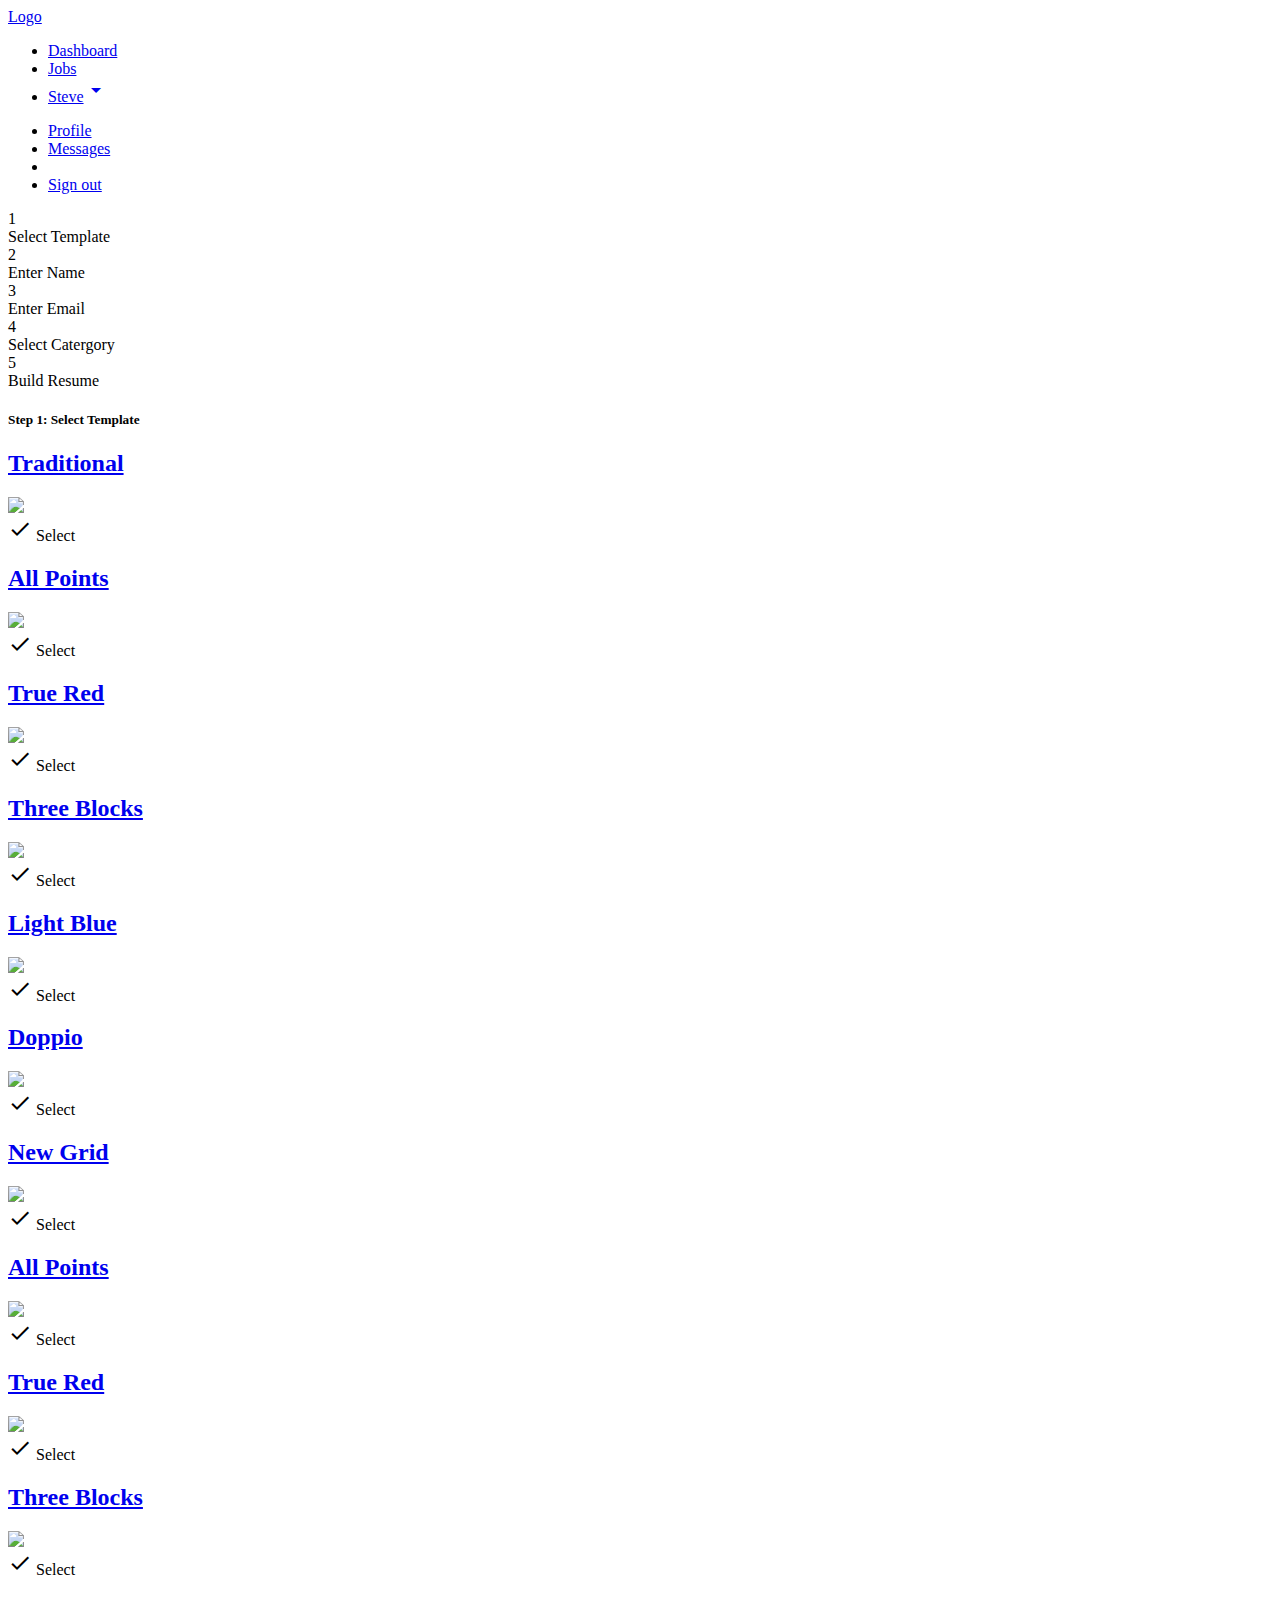
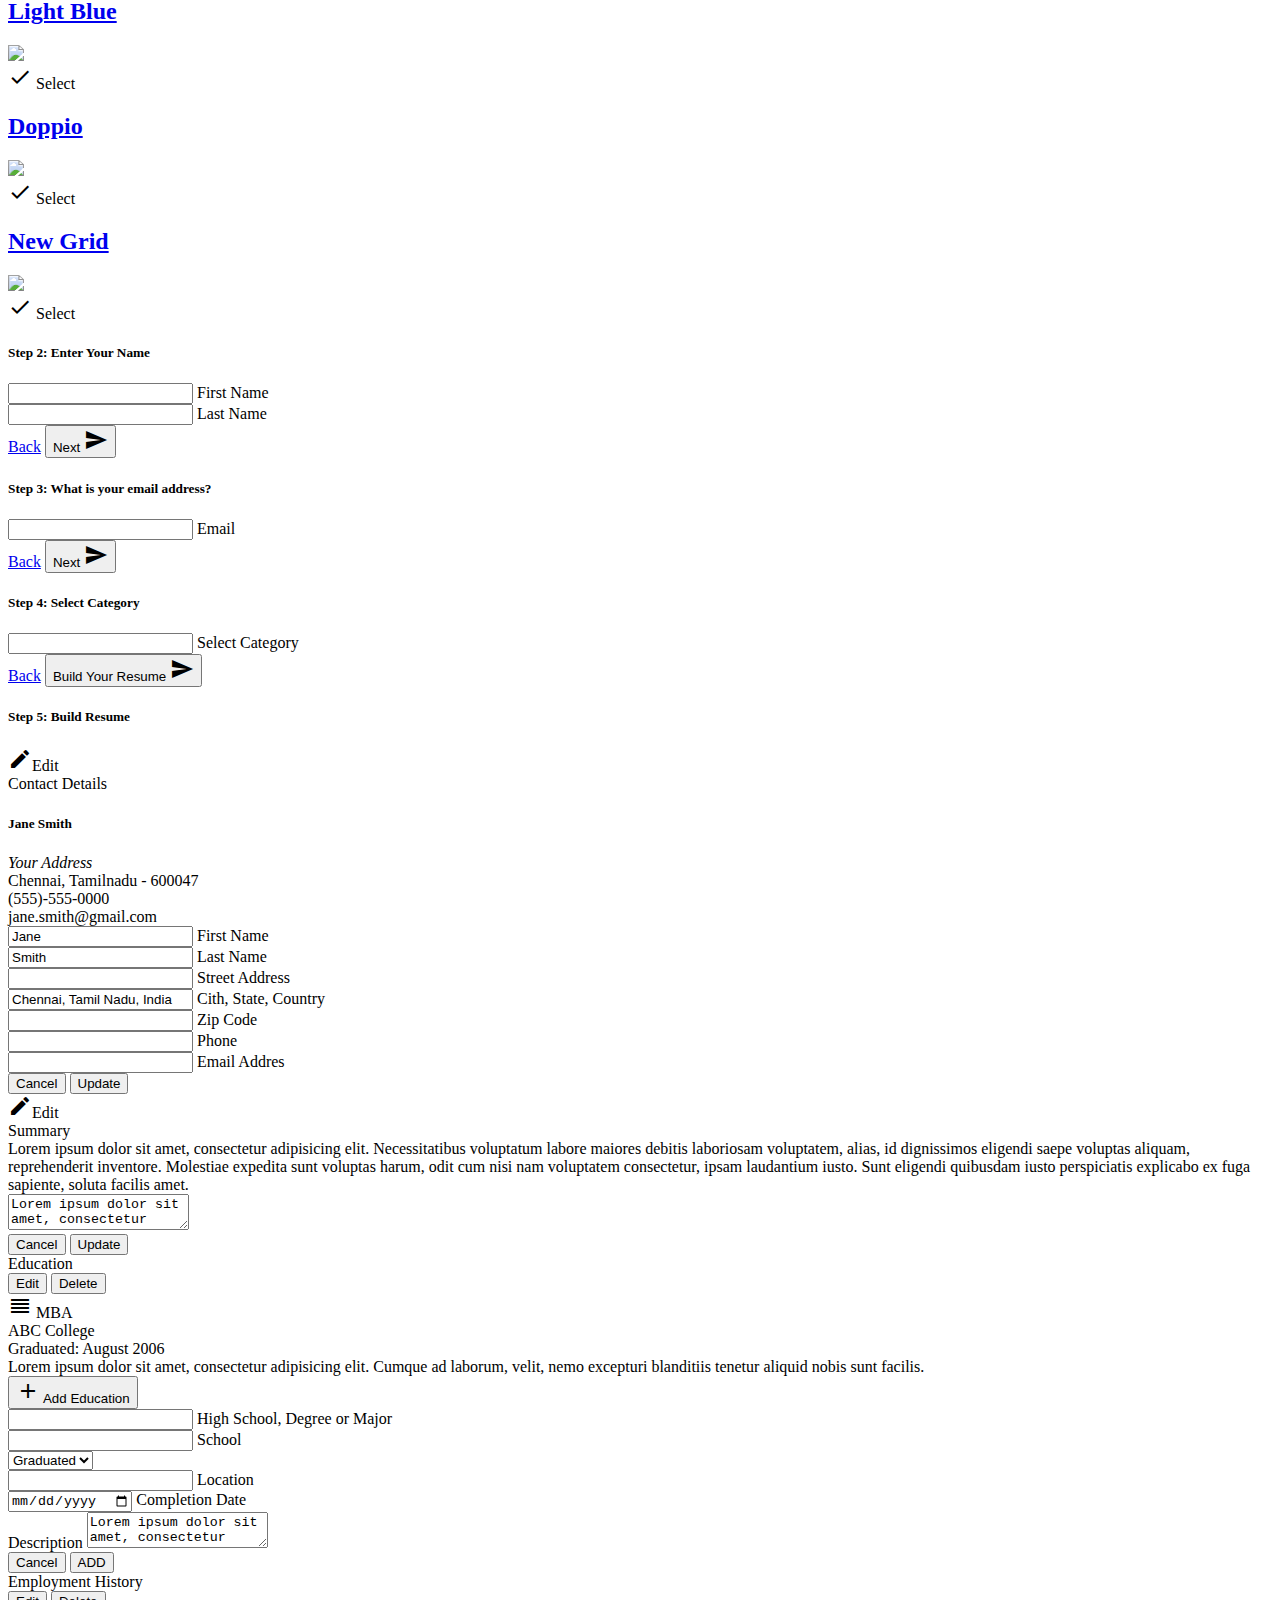
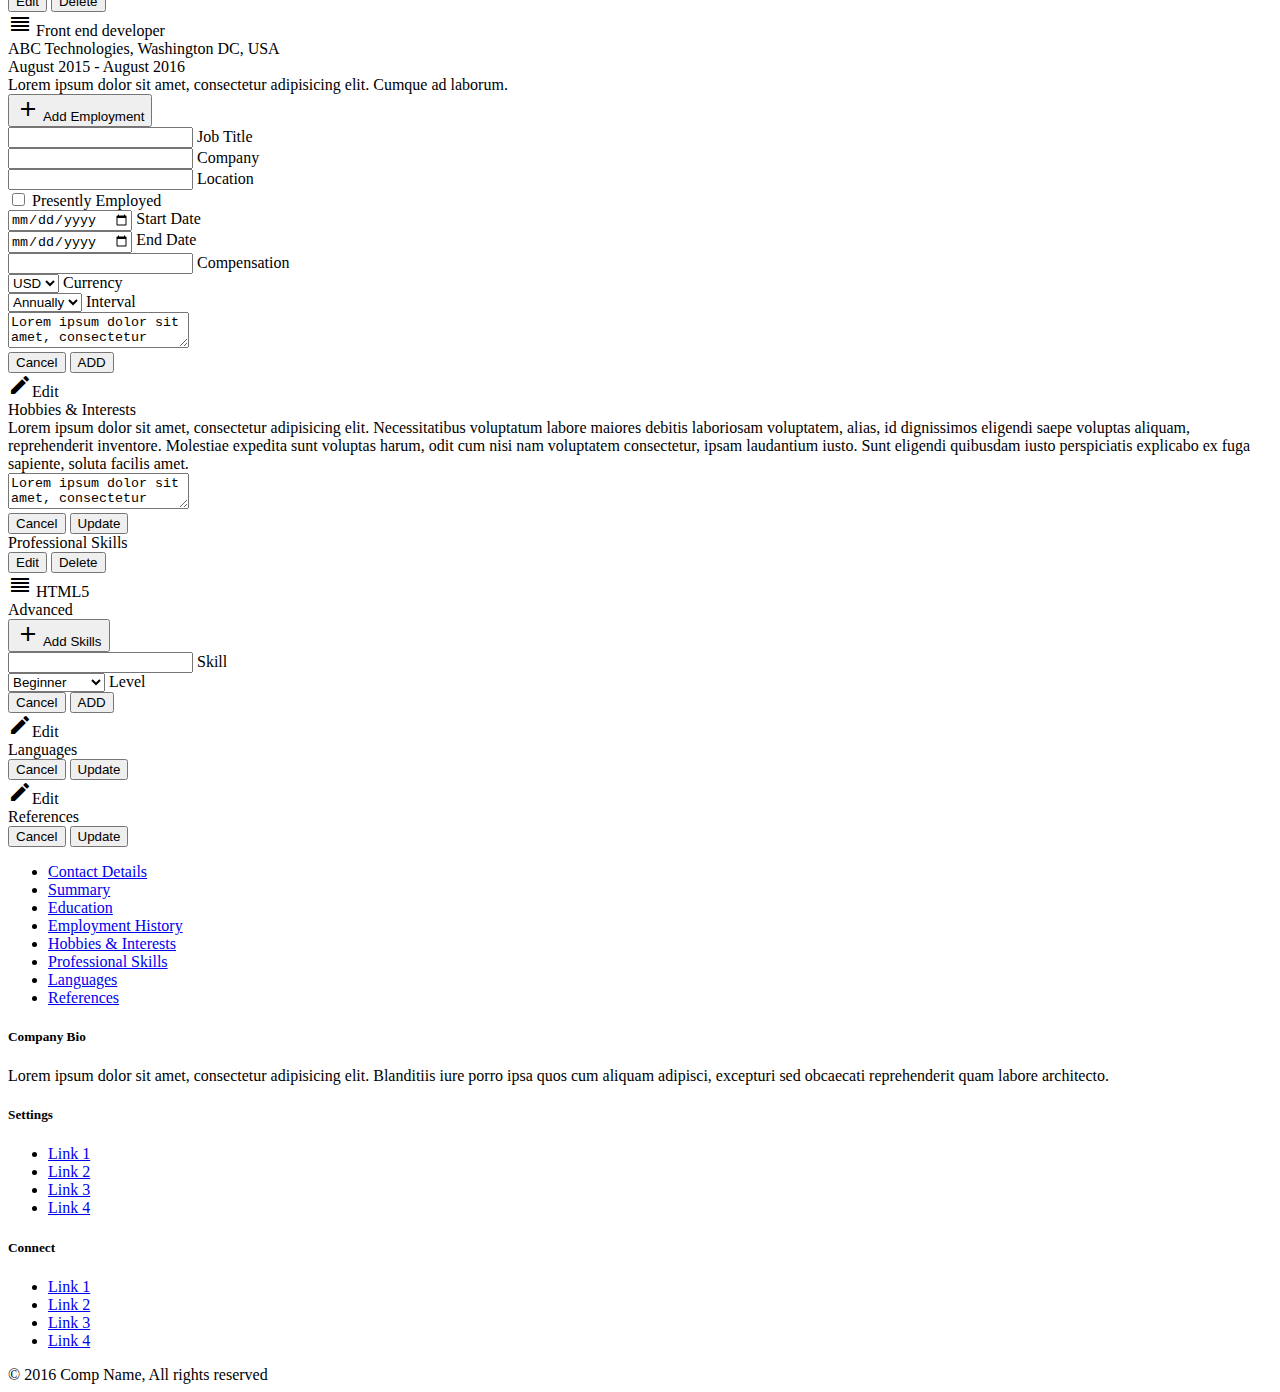
==== builder.html @ c27c481c "Add files via upload" ====
<!DOCTYPE html>
<html lang="en">
<head>
  <meta http-equiv="Content-Type" content="text/html; charset=UTF-8"/>
  <meta name="viewport" content="width=device-width, initial-scale=1, maximum-scale=1.0"/>
  <title>Resume Builder</title>

  <!-- CSS  -->
  <link href="https://fonts.googleapis.com/icon?family=Material+Icons" rel="stylesheet">
  <link href="css/materialize.css" type="text/css" rel="stylesheet" />
  <link href="css/style.css" type="text/css" rel="stylesheet" />
  <link href="css/steps.css" type="text/css" rel="stylesheet" />
  <link href="css/responsive.css" type="text/css" rel="stylesheet" />
</head>
<body>
  <div class="navbar-fixed">
    <nav class="white" role="navigation">
        <div class="nav-wrapper container">
          <a id="logo-container" href="index.html" class="brand-logo">Logo</a>
          <ul class="right hide-on-med-and-down">
            <li><a href="#">Dashboard</a></li>
            <li><a href="#">Jobs</a></li>
            <li><a class="dropdown-button" href="#!" data-activates="user_menu">Steve<i class="material-icons right">arrow_drop_down</i></a></li>
          </ul>
          <ul id="user_menu" class="dropdown-content">
            <li><a href="#!">Profile</a></li>
            <li><a href="#!">Messages</a></li>
            <li class="divider"></li>
            <li><a href="#!">Sign out</a></li>
          </ul>
          <!-- <a href="#" data-activates="nav-mobile" class="button-collapse"><i class="material-icons">menu</i></a> -->
        </div>
    </nav>
  </div>

  <div class="container">
    <div class="section">
  
      <div class="mdl-card mdl-shadow--2dp">

        <div class="mdl-card__supporting-text" id="stepper">

          <div class="mdl-stepper-horizontal-alternative">
            <div class="mdl-stepper-step active-step step-1" >
              <div class="mdl-stepper-circle"><span>1</span></div>
              <div class="mdl-stepper-title">Select Template</div>
              <!-- <div class="mdl-stepper-optional">Optional</div> -->
              <div class="mdl-stepper-bar-left"></div>
              <div class="mdl-stepper-bar-right"></div>
            </div>
            <div class="mdl-stepper-step  step-2">
              <div class="mdl-stepper-circle"><span>2</span></div>
              <div class="mdl-stepper-title">Enter Name</div>
              <div class="mdl-stepper-bar-left"></div>
              <div class="mdl-stepper-bar-right"></div>
            </div>
            <div class="mdl-stepper-step  step-3">
              <div class="mdl-stepper-circle"><span>3</span></div>
              <div class="mdl-stepper-title">Enter Email</div>
              <div class="mdl-stepper-bar-left"></div>
              <div class="mdl-stepper-bar-right"></div>
            </div>
            <div class="mdl-stepper-step step-4">
              <div class="mdl-stepper-circle"><span>4</span></div>
              <div class="mdl-stepper-title">Select Catergory</div>
              <div class="mdl-stepper-bar-left"></div>
              <div class="mdl-stepper-bar-right"></div>
            </div>
            <div class="mdl-stepper-step step-5">
              <div class="mdl-stepper-circle"><span>5</span></div>
              <div class="mdl-stepper-title">Build Resume</div>
              <div class="mdl-stepper-bar-left"></div>
              <div class="mdl-stepper-bar-right"></div>
            </div>
          </div>

        </div>

      </div>

      <div class="steps-container">

      <!-- Resume templates -->
      <div class="row template-cards step-content active">
        <div>
          <h5 class="center-align">Step 1: Select Template</h5>
        </div>
        <div class="spacing"></div>
        <div class="col m4 s12 l3">
          <div class="mc-card">
            <h2 class="card-content">
              <a href="#"><span class="card-title activator text-darken-4">Traditional</span></a>
            </h2>
            <div class="mc-content">
                <div class="img-container">
                  <a href="#"><img src="templates/1.png" class="responsive-img"> </a>
                </div>
                <div class="select-overlay">
                  <i class="tiny material-icons">done</i> Select
                </div>
            </div>
            
          </div>
        </div>

        <div class="col m4 s12 l3">
          <div class="mc-card">
            <h2 class="card-content">
              <a href="#"><span class="card-title activator text-darken-4">All Points</span></a>
            </h2>
            <div class="mc-content">
                <div class="img-container">
                  <a href="#"><img src="templates/19.png" class="responsive-img"> </a>
                </div>
                <div class="select-overlay">
                  <i class="tiny material-icons">done</i> Select
                </div>
            </div>
            
          </div>
        </div>

        <div class="col m4 s12 l3">
          <div class="mc-card">
            <h2 class="card-content">
              <a href="#"><span class="card-title activator text-darken-4">True Red</span></a>
            </h2>
            <div class="mc-content">
                <div class="img-container">
                  <a href="#"><img src="templates/11.png" class="responsive-img"> </a>
                </div>
                <div class="select-overlay">
                  <i class="tiny material-icons">done</i> Select
                </div>
            </div>
            
          </div>
        </div>

        <div class="col m4 s12 l3">
          <div class="mc-card">
            <h2 class="card-content">
              <a href="#"><span class="card-title activator text-darken-4">Three Blocks</span></a>
            </h2>
            <div class="mc-content">
                <div class="img-container">
                  <a href="#"><img src="templates/13.png" class="responsive-img"> </a>
                </div>
                <div class="select-overlay">
                  <i class="tiny material-icons">done</i> Select
                </div>
            </div>
            
          </div>
        </div>

        <div class="col m4 s12 l3">
          <div class="mc-card">
            <h2 class="card-content">
              <a href="#"><span class="card-title activator text-darken-4">Light Blue</span></a>
            </h2>
            <div class="mc-content">
                <div class="img-container">
                  <a href="#"><img src="templates/15.png" class="responsive-img"> </a>
                </div>
                <div class="select-overlay">
                  <i class="tiny material-icons">done</i> Select
                </div>
            </div>
            
          </div>
        </div>

        <div class="col m4 s12 l3">
          <div class="mc-card">
            <h2 class="card-content">
              <a href="#"><span class="card-title activator text-darken-4">Doppio</span></a>
            </h2>
            <div class="mc-content">
                <div class="img-container">
                  <a href="#"><img src="templates/22.png" class="responsive-img"> </a>
                </div>
                <div class="select-overlay">
                  <i class="tiny material-icons">done</i> Select
                </div>
            </div>
            
          </div>
        </div>

        <div class="col m4 s12 l3">
          <div class="mc-card">
            <h2 class="card-content">
              <a href="#"><span class="card-title activator text-darken-4">New Grid</span></a>
            </h2>
            <div class="mc-content">
                <div class="img-container">
                  <a href="#"><img src="templates/25.png" class="responsive-img"> </a>
                </div>
                <div class="select-overlay">
                  <i class="tiny material-icons">done</i> Select
                </div>
            </div>
            
          </div>
        </div>

        <div class="col m4 s12 l3">
          <div class="mc-card">
            <h2 class="card-content">
              <a href="#"><span class="card-title activator text-darken-4">All Points</span></a>
            </h2>
            <div class="mc-content">
                <div class="img-container">
                  <a href="#"><img src="templates/19.png" class="responsive-img"> </a>
                </div>
                <div class="select-overlay">
                  <i class="tiny material-icons">done</i> Select
                </div>
            </div>
            
          </div>
        </div>

        <div class="col m4 s12 l3">
          <div class="mc-card">
            <h2 class="card-content">
              <a href="#"><span class="card-title activator text-darken-4">True Red</span></a>
            </h2>
            <div class="mc-content">
                <div class="img-container">
                  <a href="#"><img src="templates/11.png" class="responsive-img"> </a>
                </div>
                <div class="select-overlay">
                  <i class="tiny material-icons">done</i> Select
                </div>
            </div>
            
          </div>
        </div>

        <div class="col m4 s12 l3">
          <div class="mc-card">
            <h2 class="card-content">
              <a href="#"><span class="card-title activator text-darken-4">Three Blocks</span></a>
            </h2>
            <div class="mc-content">
                <div class="img-container">
                  <a href="#"><img src="templates/13.png" class="responsive-img"> </a>
                </div>
                <div class="select-overlay">
                  <i class="tiny material-icons">done</i> Select
                </div>
            </div>
            
          </div>
        </div>

        <div class="col m4 s12 l3">
          <div class="mc-card">
            <h2 class="card-content">
              <a href="#"><span class="card-title activator text-darken-4">Light Blue</span></a>
            </h2>
            <div class="mc-content">
                <div class="img-container">
                  <a href="#"><img src="templates/15.png" class="responsive-img"> </a>
                </div>
                <div class="select-overlay">
                  <i class="tiny material-icons">done</i> Select
                </div>
            </div>
            
          </div>
        </div>

        <div class="col m4 s12 l3">
          <div class="mc-card">
            <h2 class="card-content">
              <a href="#"><span class="card-title activator text-darken-4">Doppio</span></a>
            </h2>
            <div class="mc-content">
                <div class="img-container">
                  <a href="#"><img src="templates/22.png" class="responsive-img"> </a>
                </div>
                <div class="select-overlay">
                  <i class="tiny material-icons">done</i> Select
                </div>
            </div>
            
          </div>
        </div>

        <div class="col m4 s12 l3">
          <div class="mc-card">
            <h2 class="card-content">
              <a href="#"><span class="card-title activator text-darken-4">New Grid</span></a>
            </h2>
            <div class="mc-content">
                <div class="img-container">
                  <a href="#"><img src="templates/25.png" class="responsive-img"> </a>
                </div>
                <div class="select-overlay">
                  <i class="tiny material-icons">done</i> Select
                </div>
            </div>
            
          </div>
        </div>
        
      </div>
      <!-- Resume templates ends-->


      <!-- Step 2 -->
      <div class="step-content enter-name">
        <div>
          <h5 class="center-align">Step 2: Enter Your Name</h5>
        </div>

        <div class="form-container-sm">
          <div class="row">
            <div class="input-field col s6">
              <input id="first_name" type="text" class="validate">
              <label for="first_name">First Name</label>
            </div>
            <div class="input-field col s6">
              <input id="last_name" type="text" class="validate">
              <label for="last_name">Last Name</label>
            </div>
          </div>
          <div class="row form-buttons">
            <a class="btn-flat " href="#">Back</a>
            <button class="btn waves-effect waves-light" type="submit" name="action" onclick="gotoStep(3)">Next
              <i class="material-icons right">send</i>
            </button>

          </div>
        </div>
      </div>
      <!-- Step 2 ends-->

      <!-- Step  step 3 -->
      <div class="step-content enter-email">
        <div>
          <h5 class="center-align">Step 3: What is your email address?</h5>
        </div>

        <div class="form-container-sm">
          <div class="row">
            <div class="input-field col s12">
              <input id="email" type="email" class="validate">
              <label for="email" data-error="wrong" data-success="right">Email</label>
            </div>
          </div>
          <div class="row form-buttons">
            <a class="btn-flat " href="#">Back</a>
            <button class="btn waves-effect waves-light" type="submit" name="action" onclick="gotoStep(4)">Next
              <i class="material-icons right">send</i>
            </button>

          </div>
        </div>

      </div>
      <!-- Step  step 3 ends-->

      <!-- Step 4 -->
      <div class="step-content select-category">
        <div>
          <h5 class="center-align">Step 4: Select Category</h5>
        </div>

        <div class="form-container-sm">
          <div class="row">
            <div class="input-field col s12">
              <input id="category" type="text" class="validate">
              <label for="category" >Select Category</label>
            </div>
          </div>
          <div class="row form-buttons">
            <a class="btn-flat " href="#">Back</a>
            <button class="btn waves-effect waves-light" type="submit" name="action" onclick="gotoStep(5)">Build Your Resume
              <i class="material-icons right">send</i>
            </button>

          </div>
        </div>

      </div>
      <!-- Step 4 ends-->

      <!-- Step 5 -->
      <div class="step-content bulid-resume">
        <div>
          <h5 class="center-align">Step 5: Build Resume</h5>
          <div class="spacing"></div>
          <div class="row">
            <div class="col s12 m9">
              <div class="card build-section scrollspy" id="contact_details">
                <a class="btn-flat edit-btn waves-effect waves-teal"><i class="material-icons left">mode_edit</i>Edit</a>
                <div class="card-content">
                  <span class="card-title">Contact Details</span> 
                  <div class="contact-details viewable">
                    <h5>Jane Smith</h5>
                    <i>Your Address</i> <br>
                    Chennai, Tamilnadu - 600047 <br>
                    (555)-555-0000 <br>
                    jane.smith@gmail.com                    
                  </div>
                  <div class="contact-details editable hide">
                    <div class="row">
                      <div class="input-field col s6">
                        <input value="Jane" id="first_name" type="text">
                        <label for="first_name">First Name</label>
                      </div>
                      <div class="input-field col s6">
                        <input value="Smith" id="last_name" type="text">
                        <label for="last_name">Last Name</label>
                      </div>
                    </div>
                    <div class="row">
                      <div class="input-field col s12">
                        <input value="" id="street_address" type="text">
                        <label for="street_address">Street Address</label>
                      </div>
                    </div>
                    <div class="row">
                      <div class="input-field col s6">
                        <input value="Chennai, Tamil Nadu, India" id="location" type="text">
                        <label for="location">Cith, State, Country</label>
                      </div>
                      <div class="input-field col s6">
                        <input value="" id="zipcode" type="text">
                        <label for="zipcode">Zip Code</label>
                      </div>
                    </div>
                    <div class="row">
                      <div class="input-field col s6">
                        <input value="" id="phone" type="text">
                        <label for="phone">Phone</label>
                      </div>
                      <div class="input-field col s6">
                        <input value="" id="email" type="email">
                        <label for="email">Email Addres</label>
                      </div>
                    </div>
                  </div>
                </div>
                <div class="card-action actions right-align hide">
                  <button class="cancel-btn btn-flat">Cancel</button>
                  <button class="btn waves-effect waves-light">Update</button>
                </div>
              </div>

              <div class="card build-section scrollspy" id="summary">
                <a class="btn-flat edit-btn waves-effect waves-teal"><i class="material-icons left">mode_edit</i>Edit</a>
                <div class="card-content">
                  <span class="card-title">Summary</span> 
                  <div class="viewable">
                    Lorem ipsum dolor sit amet, consectetur adipisicing elit. Necessitatibus voluptatum labore maiores debitis laboriosam voluptatem, alias, id dignissimos eligendi saepe voluptas aliquam, reprehenderit inventore. Molestiae expedita sunt voluptas harum, odit cum nisi nam voluptatem consectetur, ipsam laudantium iusto. Sunt eligendi quibusdam iusto perspiciatis explicabo ex fuga sapiente, soluta facilis amet.                 
                  </div>
                  <div class="editable hide">
                    <textarea id="editor_summary">Lorem ipsum dolor sit amet, consectetur adipisicing elit. Ex cupiditate reprehenderit neque laudantium sint animi dolores omnis sunt nihil magnam voluptatem obcaecati, illum eum ab fugit labore doloremque vel aperiam fugiat nobis, officiis et libero voluptate. Maiores autem, voluptatem, repudiandae, iure earum vero sunt quisquam harum ratione veritatis voluptates rerum.</textarea>
                  </div>
                </div>
                <div class="card-action actions right-align hide">
                  <button class="cancel-btn btn-flat">Cancel</button>
                  <button class="btn waves-effect waves-light">Update</button>
                </div>
              </div>

              <div class="card build-section scrollspy" id="education">
                <div class="card-content">
                  <span class="card-title">Education</span> 
                  <div class="viewable">
                    <div class="content-listing hide" id="education_listing">
                      <div class="s-item">
                        <div class="s-actions">
                          <button class="btn btn-small">Edit</button> 
                          <button class="btn btn-small red darken-3">Delete</button> 
                        </div>
                        <div class="s-title"><i class="material-icons">reorder</i> MBA</div>
                        <div class="s-others">
                          ABC College <br>
                          Graduated: August 2006
                        </div>
                        <div class="s-desc">
                          Lorem ipsum dolor sit amet, consectetur adipisicing elit. Cumque ad laborum, velit, nemo excepturi blanditiis tenetur aliquid nobis sunt facilis.
                        </div>
                      </div>
                    </div>
                    
                    <div class="spacing"></div>
                    <div class="center-align">
                      <button class="btn btn-small blue darken-4" id="btn_add_education" onclick="$('#add_education, #education_actions').removeClass('hide'); $(this).addClass('hide')"><i class="material-icons">add</i> Add Education</button>
                    </div>
                    
                  </div>
                  <div class="editable hide" id="add_education">
                    <div class="row">
                      <div class="input-field col s6">
                        <input value="" id="degree" type="text">
                        <label for="degree">High School, Degree or Major</label>
                      </div>
                      <div class="input-field col s6">
                        <input value="" id="school" type="text">
                        <label for="school">School</label>
                      </div>
                    </div>
                    <div class="row">
                      <div class="input-field col s6">
                        <select>
                          <option value="1" selected>Graduated</option>
                          <option value="2">Option 2</option>
                          <option value="3">Option 3</option>
                        </select>
                      </div>
                      <div class="input-field col s6">
                        <input value="" id="school_location" type="text">
                        <label for="school_location">Location</label>
                      </div>
                    </div>
                    <div class="row">
                      <div class="input-field col s6">
                        <input id="compl_date" type="date" class="datepicker">
                        <label for="compl_date">Completion Date</label>
                      </div>
                    </div>
                    <div class="row">
                      <div class="input-field col s12">
                        <label for="editor_school_1">Description</label>
                        <textarea id="editor_school_1">Lorem ipsum dolor sit amet, consectetur adipisicing elit. Cumque ad laborum, velit, nemo excepturi blanditiis tenetur aliquid nobis sunt facilis.</textarea>
                      </div>
                    </div>
                  </div>
                </div>
                <div class="card-action actions right-align hide" id="education_actions">
                  <button class="cancel-btn btn-flat" onclick="$('#add_education, #education_actions').addClass('hide');$('#btn_add_education').removeClass('hide');return false;">Cancel</button>
                  <button class="btn waves-effect waves-light" onclick="$('#education_listing').removeClass('hide')">ADD</button>
                </div>
              </div>

              <div class="card build-section scrollspy" id="employment">

                <div class="card-content">
                  <span class="card-title">Employment History</span> 
                  <div class="viewable">
                    <div class="content-listing hide" id="employment_listing">
                      <div class="s-item">
                        <div class="s-actions">
                          <button class="btn btn-small">Edit</button> 
                          <button class="btn btn-small red darken-3">Delete</button> 
                        </div>
                        <div class="s-title"><i class="material-icons">reorder</i> Front end developer</div>
                        <div class="s-others">
                          ABC Technologies, Washington DC, USA <br>
                          August 2015 - August 2016
                        </div>
                        <div class="s-desc">
                          Lorem ipsum dolor sit amet, consectetur adipisicing elit. Cumque ad laborum.
                        </div>
                      </div>
                    </div>
                    
                    <div class="spacing"></div>
                    <div class="center-align">
                      <button class="btn btn-small blue darken-4" id="btn_add_employment" onclick="$('#add_employment, #employment_actions').removeClass('hide'); $(this).addClass('hide')"><i class="material-icons">add</i> Add Employment</button>
                    </div>
                    
                  </div>
                  <div class="editable hide" id="add_employment">
                    <div class="row">
                      <div class="input-field col s6">
                        <input value="" id="job_title" type="text">
                        <label for="job_title">Job Title</label>
                      </div>
                      <div class="input-field col s6">
                        <input value="" id="company" type="text">
                        <label for="company">Company</label>
                      </div>
                    </div>
                    <div class="row">
                      <div class="input-field col s6">
                        <input value="" id="job_location" type="text">
                        <label for="job_location">Location</label>
                      </div>
                      <div class="input-field col s6">
                        <input type="checkbox" id="presently_employed" />
                        <label for="presently_employed">Presently Employed</label>
                      </div>
                    </div>
                    <div class="row">
                      <div class="input-field col s6">
                        <input class="datepicker" id="start_date" type="date">
                        <label for="start_date">Start Date</label>
                      </div>
                      <div class="input-field col s6">
                        <input type="date" id="end_date" class="datepicker">
                        <label for="end_date">End Date</label>
                      </div>
                    </div>
                    <div class="row">
                      <div class="input-field col s6">
                        <input id="compensation" type="text">
                        <label for="compensation">Compensation</label>
                      </div>
                      <div class="input-field col s3">
                        <select id="currency">
                          <option value="1" selected>USD</option>
                          <option value="2">EUR</option>
                          <option value="3">GBP</option>
                          <option value="4">CAD</option>
                          <option value="5">AUD</option>
                          <option value="6">CNY</option>
                          <option value="7">UAH</option>
                        </select>
                        <label for="currency">Currency</label>
                      </div>
                      <div class="input-field col s3">
                        <select id="interval">
                          <option value="1" selected>Annually</option>
                          <option value="2">Monthly</option>
                          <option value="3">Daily</option>
                          <option value="3">Hourly</option>
                        </select>
                        <label for="interval">Interval</label>
                      </div>
                    </div>
                    <div class="row">
                      <div class="input-field col s12">
                        <textarea id="editor_job_desc">Lorem ipsum dolor sit amet, consectetur adipisicing elit. Cumque ad laborum, velit, nemo excepturi blanditiis tenetur aliquid nobis sunt facilis.</textarea>
                      </div>
                    </div>
                  </div>
                </div>
                <div class="card-action actions right-align hide" id="employment_actions">
                  <button class="cancel-btn btn-flat" onclick="$('#add_employment, #employment_actions').addClass('hide');$('#btn_add_employment').removeClass('hide');return false;">Cancel</button>
                  <button class="btn waves-effect waves-light" onclick="$('#employment_listing').removeClass('hide')">ADD</button>
                </div>
              </div>

              <div class="card build-section scrollspy" id="hobbies">
                <a class="btn-flat edit-btn waves-effect waves-teal"><i class="material-icons left">mode_edit</i>Edit</a>
                <div class="card-content">
                  <span class="card-title">Hobbies & Interests</span> 
                  <div class="viewable">
                    Lorem ipsum dolor sit amet, consectetur adipisicing elit. Necessitatibus voluptatum labore maiores debitis laboriosam voluptatem, alias, id dignissimos eligendi saepe voluptas aliquam, reprehenderit inventore. Molestiae expedita sunt voluptas harum, odit cum nisi nam voluptatem consectetur, ipsam laudantium iusto. Sunt eligendi quibusdam iusto perspiciatis explicabo ex fuga sapiente, soluta facilis amet.                 
                  </div>
                  <div class="editable hide">
                    <textarea id="editor_hobbies">Lorem ipsum dolor sit amet, consectetur adipisicing elit. Ex cupiditate reprehenderit neque laudantium sint animi dolores omnis sunt nihil magnam voluptatem obcaecati, illum eum ab fugit labore doloremque vel aperiam fugiat nobis, officiis et libero voluptate. Maiores autem, voluptatem, repudiandae, iure earum vero sunt quisquam harum ratione veritatis voluptates rerum.</textarea>
                  </div>
                </div>
                <div class="card-action actions right-align hide">
                  <button class="cancel-btn btn-flat">Cancel</button>
                  <button class="btn waves-effect waves-light">Update</button>
                </div>
              </div>

              <div class="card build-section scrollspy" id="skills">
                <div class="card-content">
                  <span class="card-title">Professional Skills</span> 
                  <div class="viewable">
                    <div class="content-listing hide" id="skills_listing">
                      <div class="s-item">
                        <div class="s-actions">
                          <button class="btn btn-small">Edit</button> 
                          <button class="btn btn-small red darken-3">Delete</button> 
                        </div>
                        <div class="s-title"><i class="material-icons">reorder</i> HTML5</div>
                        <div class="s-others">
                          Advanced
                        </div>
                      </div>
                    </div>
                    
                    <div class="spacing"></div>
                    <div class="center-align">
                      <button class="btn btn-small blue darken-4" id="btn_add_skills" onclick="$('#add_skills, #skills_actions').removeClass('hide'); $(this).addClass('hide')"><i class="material-icons">add</i> Add Skills</button>
                    </div>
                    
                  </div>
                  <div class="editable hide" id="add_skills">
                    <div class="row">
                      <div class="input-field col s6">
                        <input id="skill_txt" type="text">
                        <label for="skill_txt">Skill</label>
                      </div>
                      <div class="input-field col s6">
                        <select id="skill_lvl">
                          <option value="1" selected>Beginner</option>
                          <option value="2">Intermediate</option>
                          <option value="3">Advanced</option>
                          <option value="4">Expert</option>
                        </select>
                        <label for="skill_lvl">Level</label>
                      </div>
                    </div>
                  </div>
                </div>
                <div class="card-action actions right-align hide" id="skills_actions">
                  <button class="cancel-btn btn-flat" onclick="$('#add_skills, #skills_actions').addClass('hide');$('#btn_add_skills').removeClass('hide');return false;">Cancel</button>
                  <button class="btn waves-effect waves-light" onclick="$('#skills_listing').removeClass('hide')">ADD</button>
                </div>
              </div>

              <div class="card build-section scrollspy" id="languages">
                <a class="btn-flat edit-btn waves-effect waves-teal"><i class="material-icons left">mode_edit</i>Edit</a>
                <div class="card-content">
                  <span class="card-title">Languages</span> 
                  <div class="viewable">
                                     
                  </div>
                  <div class="editable">
                    
                  </div>
                </div>
                <div class="card-action actions right-align hide">
                  <button class="cancel-btn btn-flat">Cancel</button>
                  <button class="btn waves-effect waves-light">Update</button>
                </div>
              </div>

              <div class="card build-section scrollspy" id="references">
                <a class="btn-flat edit-btn waves-effect waves-teal"><i class="material-icons left">mode_edit</i>Edit</a>
                <div class="card-content">
                  <span class="card-title">References</span> 
                  <div class="viewable">
                                     
                  </div>
                  <div class="editable">
                    
                  </div>
                </div>
                <div class="card-action actions right-align hide">
                  <button class="cancel-btn btn-flat">Cancel</button>
                  <button class="btn waves-effect waves-light">Update</button>
                </div>
              </div>

            </div>
            <div class="col hide-on-small-only m3">
              <ul class="section table-of-contents">
                <li><a href="#contact_details">Contact Details</a></li>
                <li><a href="#summary">Summary</a></li>
                <li><a href="#education">Education</a></li>
                <li><a href="#employment">Employment History</a></li>
                <li><a href="#hobbies">Hobbies & Interests</a></li>
                <li><a href="#skills">Professional Skills</a></li>
                <li><a href="#languages">Languages</a></li>
                <li><a href="#references">References</a></li>
              </ul>
            </div>
          </div>
        </div>
      </div>
      <!-- Step 5 ends-->
      
      <div class="clearfix"></div>
      </div> <!-- ./ .steps-container -->

    </div>

  </div>

  <footer class="page-footer teal">
    <div class="container">
      <div class="row">
        <div class="col l6 s12">
          <h5 class="white-text">Company Bio</h5>
          <p class="grey-text text-lighten-4">Lorem ipsum dolor sit amet, consectetur adipisicing elit. Blanditiis iure porro ipsa quos cum aliquam adipisci, excepturi sed obcaecati reprehenderit quam labore architecto.</p>


        </div>
        <div class="col l3 s12">
          <h5 class="white-text">Settings</h5>
          <ul>
            <li><a class="white-text" href="#!">Link 1</a></li>
            <li><a class="white-text" href="#!">Link 2</a></li>
            <li><a class="white-text" href="#!">Link 3</a></li>
            <li><a class="white-text" href="#!">Link 4</a></li>
          </ul>
        </div>
        <div class="col l3 s12">
          <h5 class="white-text">Connect</h5>
          <ul>
            <li><a class="white-text" href="#!">Link 1</a></li>
            <li><a class="white-text" href="#!">Link 2</a></li>
            <li><a class="white-text" href="#!">Link 3</a></li>
            <li><a class="white-text" href="#!">Link 4</a></li>
          </ul>
        </div>
      </div>
    </div>
    <div class="footer-copyright">
      <div class="container">
        &copy; 2016 Comp Name, All rights reserved
      </div>
    </div>
  </footer>


  <!--  Scripts-->
  <script src="js/jquery.min.js"></script>
  <script src="js/materialize.js"></script>
  <script src="js/init.js"></script>

  <script>
    $(document).ready(function() {
      $(".template-cards .mc-card").click(function(event) {

        $(".template-cards").animate({"left":"-100%"}, function(){
          $(this).slideUp('slow', function(){
            $(".enter-name").slideDown('fast');
          });
        });

       gotoStep(2);
      });
    });
  </script>

  </body>
</html>
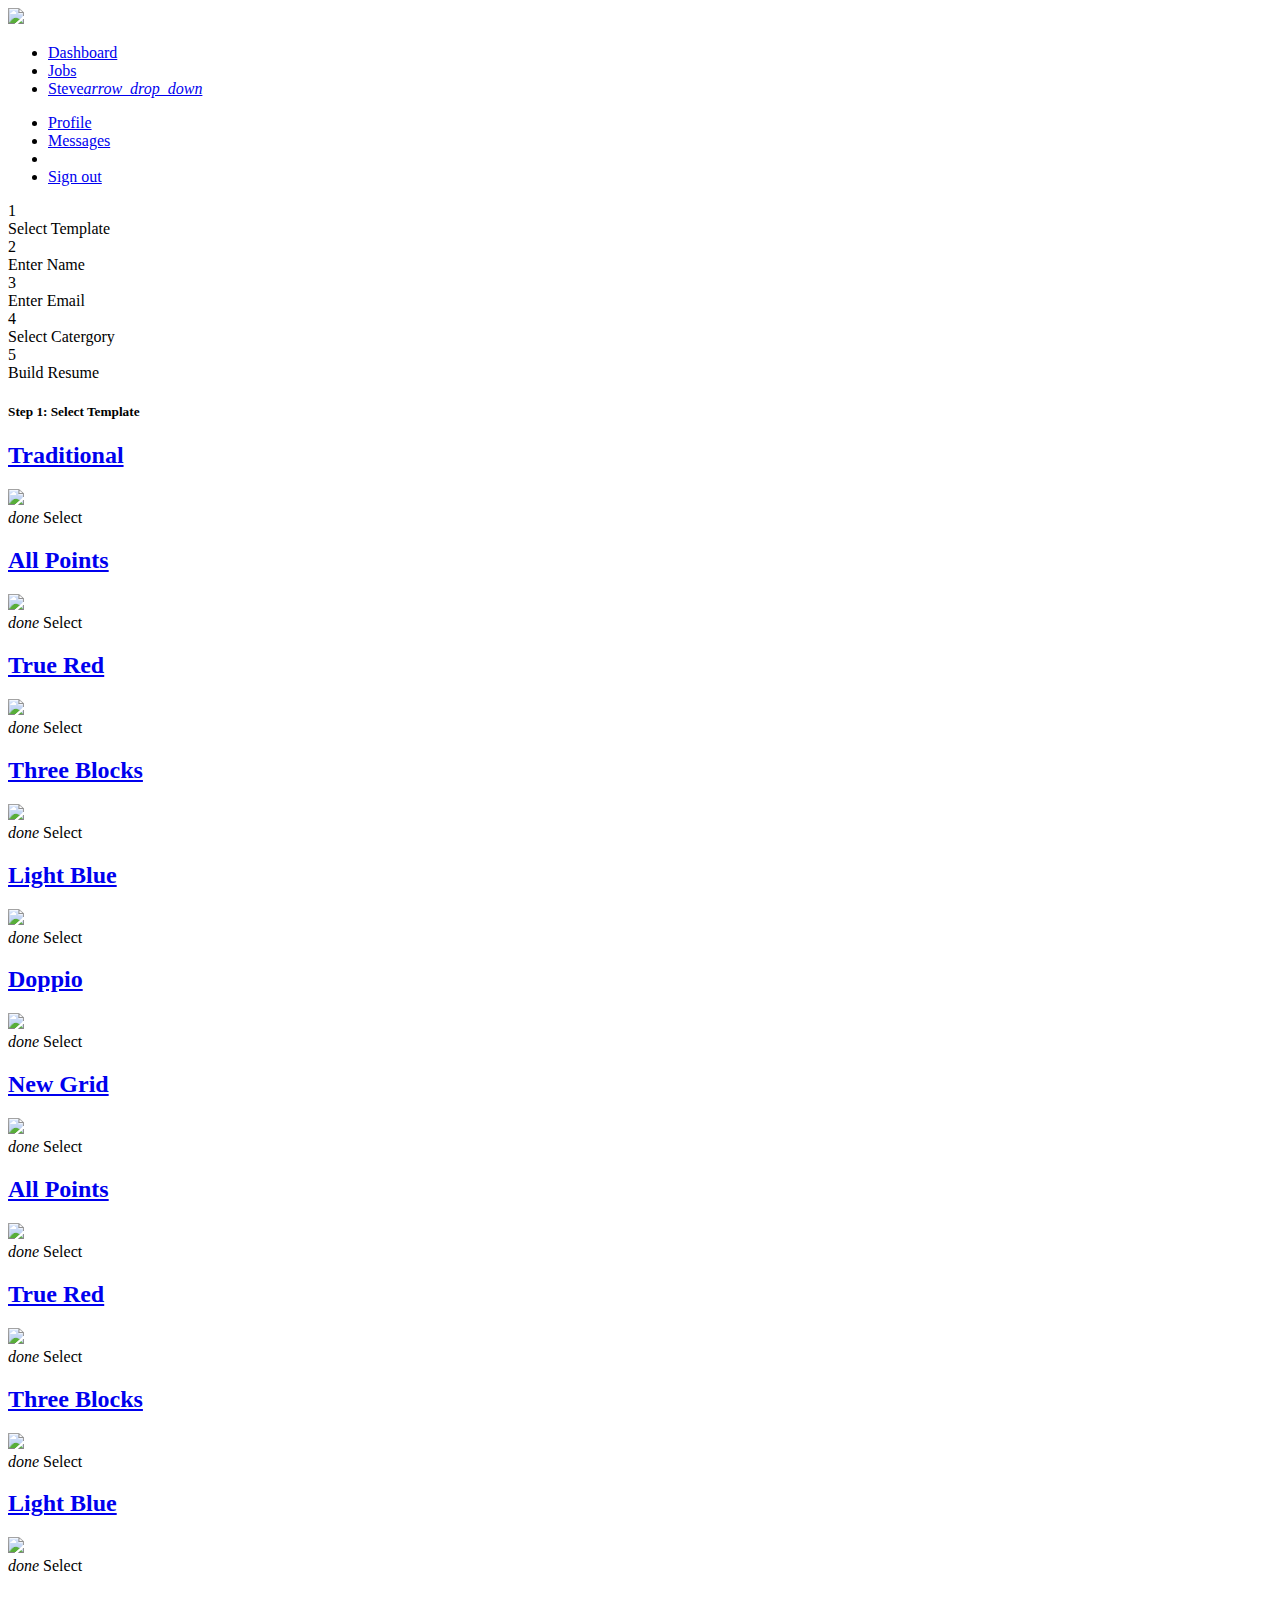
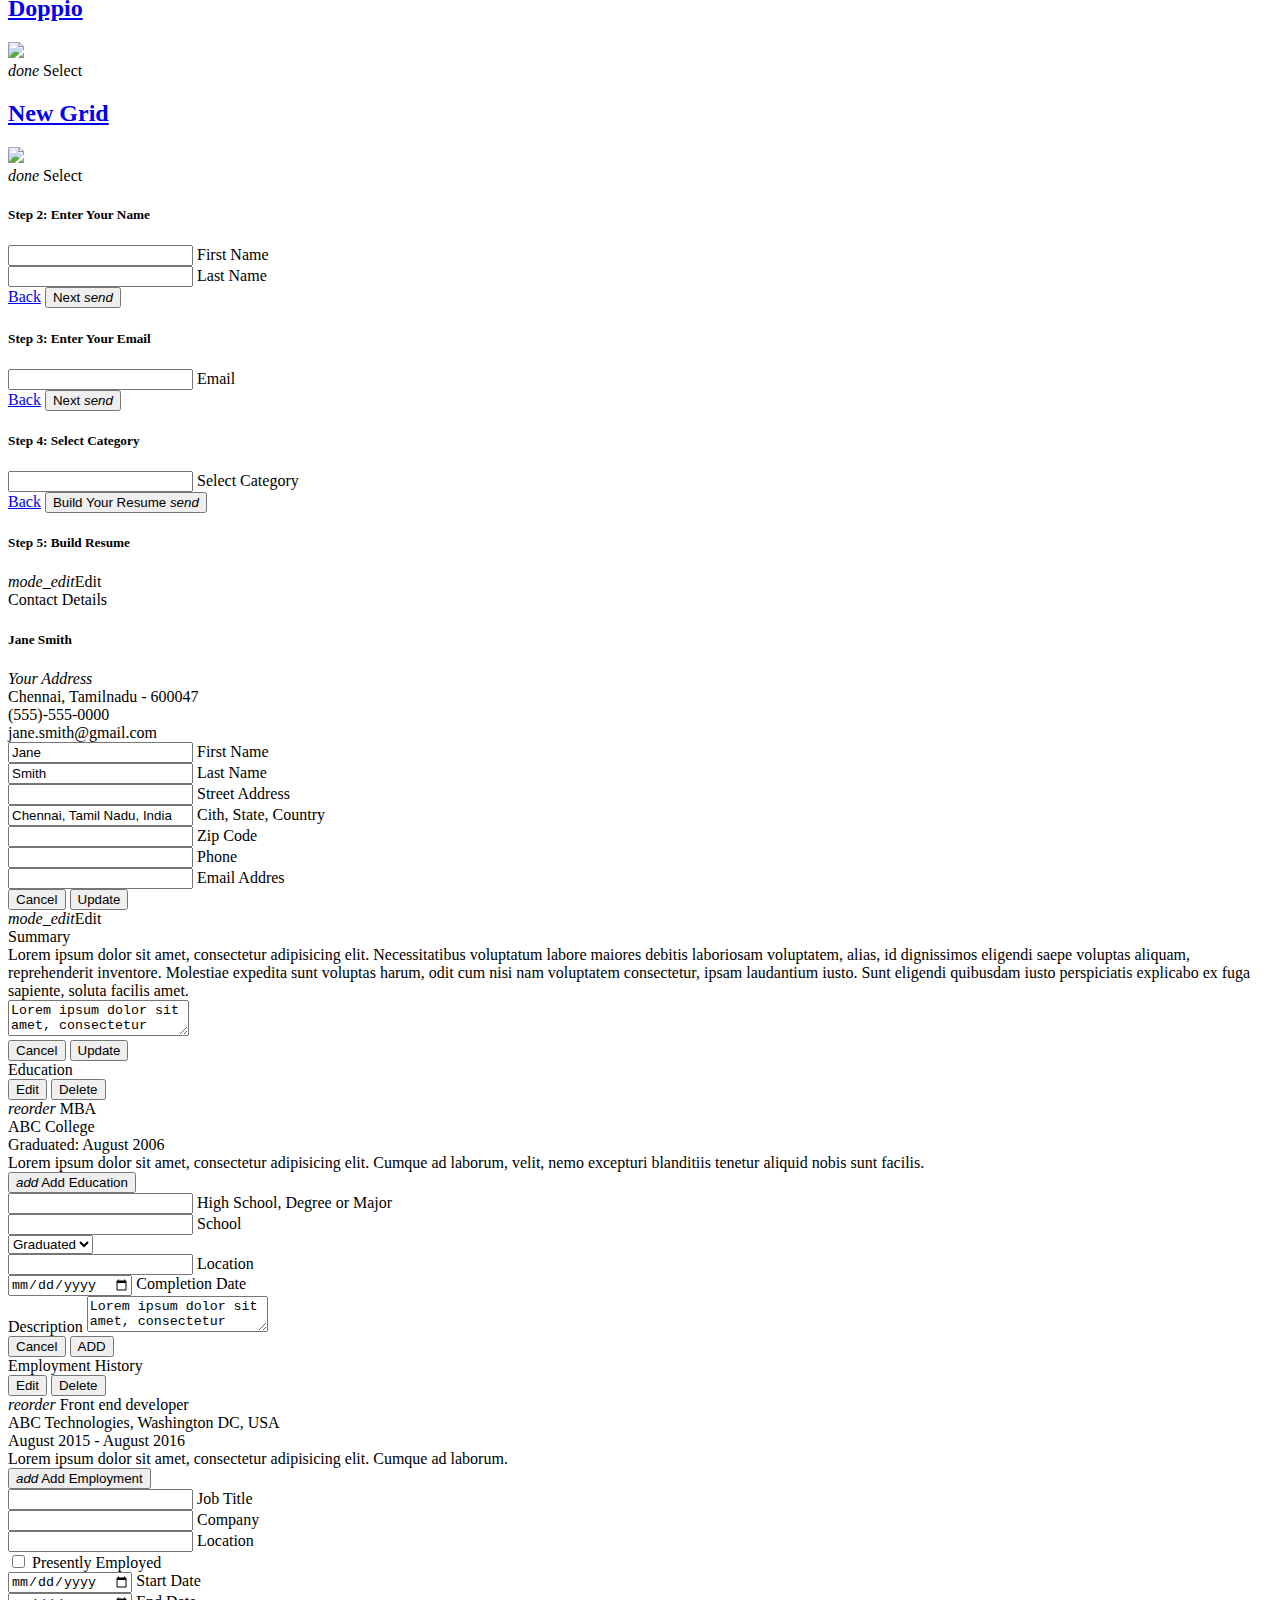
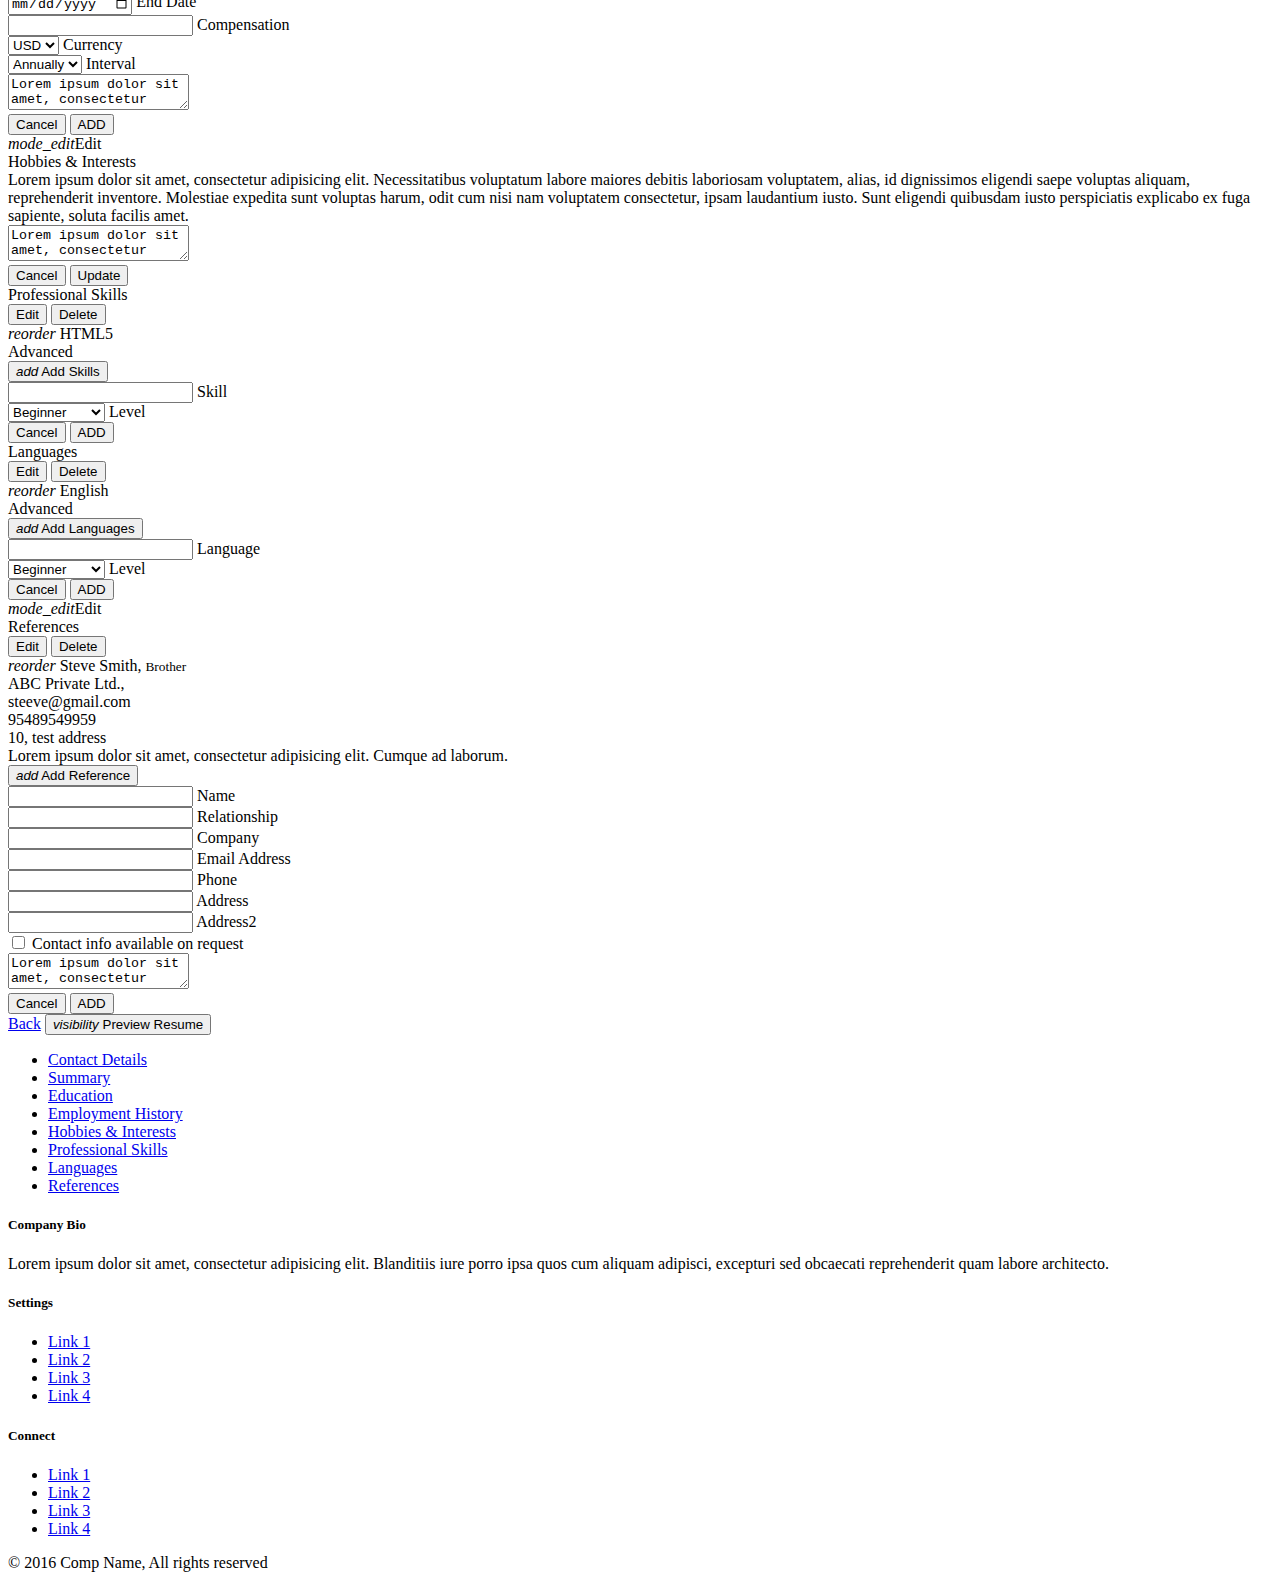
==== commit bc112469: "Add files via upload" ====
--- a/builder.html
+++ b/builder.html
@@ -6,8 +6,10 @@
   <title>Resume Builder</title>
 
   <!-- CSS  -->
-  <link href="https://fonts.googleapis.com/icon?family=Material+Icons" rel="stylesheet">
+  <!-- <link href="https://fonts.googleapis.com/icon?family=Material+Icons" rel="stylesheet"> -->
+  <link href="css/m-icon.css" type="text/css" rel="stylesheet" />
   <link href="css/materialize.css" type="text/css" rel="stylesheet" />
+  <link href="editor/trumbowyg.css" rel="stylesheet">
   <link href="css/style.css" type="text/css" rel="stylesheet" />
   <link href="css/steps.css" type="text/css" rel="stylesheet" />
   <link href="css/responsive.css" type="text/css" rel="stylesheet" />
@@ -16,7 +18,7 @@
   <div class="navbar-fixed">
     <nav class="white" role="navigation">
         <div class="nav-wrapper container">
-          <a id="logo-container" href="index.html" class="brand-logo">Logo</a>
+          <a id="logo-container" href="index.html" class="brand-logo"><img src="images/new_logo.png"></a>
           <ul class="right hide-on-med-and-down">
             <li><a href="#">Dashboard</a></li>
             <li><a href="#">Jobs</a></li>
@@ -320,11 +322,11 @@
         <div class="form-container-sm">
           <div class="row">
             <div class="input-field col s6">
-              <input id="first_name" type="text" class="validate">
+              <input id="first_name" type="text">
               <label for="first_name">First Name</label>
             </div>
             <div class="input-field col s6">
-              <input id="last_name" type="text" class="validate">
+              <input id="last_name" type="text">
               <label for="last_name">Last Name</label>
             </div>
           </div>
@@ -342,13 +344,13 @@
       <!-- Step  step 3 -->
       <div class="step-content enter-email">
         <div>
-          <h5 class="center-align">Step 3: What is your email address?</h5>
+          <h5 class="center-align">Step 3: Enter Your Email</h5>
         </div>
 
         <div class="form-container-sm">
           <div class="row">
             <div class="input-field col s12">
-              <input id="email" type="email" class="validate">
+              <input id="email" type="email">
               <label for="email" data-error="wrong" data-success="right">Email</label>
             </div>
           </div>
@@ -373,7 +375,7 @@
         <div class="form-container-sm">
           <div class="row">
             <div class="input-field col s12">
-              <input id="category" type="text" class="validate">
+              <input id="category" type="text">
               <label for="category" >Select Category</label>
             </div>
           </div>
@@ -704,19 +706,50 @@
               </div>
 
               <div class="card build-section scrollspy" id="languages">
-                <a class="btn-flat edit-btn waves-effect waves-teal"><i class="material-icons left">mode_edit</i>Edit</a>
                 <div class="card-content">
                   <span class="card-title">Languages</span> 
                   <div class="viewable">
-                                     
-                  </div>
-                  <div class="editable">
+                      <div class="content-listing hide" id="languages_listing">
+                      <div class="s-item">
+                        <div class="s-actions">
+                          <button class="btn btn-small">Edit</button> 
+                          <button class="btn btn-small red darken-3">Delete</button> 
+                        </div>
+                        <div class="s-title"><i class="material-icons">reorder</i> English</div>
+                        <div class="s-others">
+                          Advanced
+                        </div>
+                      </div>
+                    </div>
                     
-                  </div>
-                </div>
-                <div class="card-action actions right-align hide">
-                  <button class="cancel-btn btn-flat">Cancel</button>
-                  <button class="btn waves-effect waves-light">Update</button>
+                    <div class="spacing"></div>
+                    <div class="center-align">
+                      <button class="btn btn-small blue darken-4" id="btn_add_languages" onclick="$('#add_languages, #languages_actions').removeClass('hide'); $(this).addClass('hide')"><i class="material-icons">add</i> Add Languages</button>
+                    </div>          
+                  </div>
+
+                  <div class="editable hide" id="add_languages">
+                    <div class="row">
+                      <div class="input-field col s6">
+                        <input id="lang_txt" type="text">
+                        <label for="lang_txt">Language</label>
+                      </div>
+                      <div class="input-field col s6">
+                        <select id="lang_lvl">
+                          <option value="1" selected>Beginner</option>
+                          <option value="2">Intermediate</option>
+                          <option value="3">Advanced</option>
+                          <option value="4">Expert</option>
+                        </select>
+                        <label for="lang_lvl">Level</label>
+                      </div>
+                    </div>
+                  </div>
+
+                </div>
+                <div class="card-action actions right-align hide" id="languages_actions">
+                  <button class="cancel-btn btn-flat" onclick="$('#add_languages, #languages_actions').addClass('hide');$('#btn_add_languages').removeClass('hide');return false;">Cancel</button>
+                  <button class="btn waves-effect waves-light" onclick="$('#languages_listing').removeClass('hide')">ADD</button>
                 </div>
               </div>
 
@@ -725,16 +758,90 @@
                 <div class="card-content">
                   <span class="card-title">References</span> 
                   <div class="viewable">
-                                     
-                  </div>
-                  <div class="editable">
+                    <div class="content-listing hide" id="reference_listing">
+                      <div class="s-item">
+                        <div class="s-actions">
+                          <button class="btn btn-small">Edit</button> 
+                          <button class="btn btn-small red darken-3">Delete</button> 
+                        </div>
+                        <div class="s-title"><i class="material-icons">reorder</i> Steve Smith, <small>Brother</small></div>
+                        <div class="s-others">
+                          ABC Private Ltd.,<br>
+                          steeve@gmail.com <br>
+                          95489549959 <br>
+                          10, test address <br>
+                          <div class="s-desc">
+                            Lorem ipsum dolor sit amet, consectetur adipisicing elit. Cumque ad laborum.
+                          </div>
+                        </div>
+                      </div>
+                    </div>
                     
-                  </div>
-                </div>
-                <div class="card-action actions right-align hide">
-                  <button class="cancel-btn btn-flat">Cancel</button>
-                  <button class="btn waves-effect waves-light">Update</button>
-                </div>
+                    <div class="spacing"></div>
+                    <div class="center-align">
+                      <button class="btn btn-small blue darken-4" id="btn_add_reference" onclick="$('#add_reference, #reference_actions').removeClass('hide'); $(this).addClass('hide')"><i class="material-icons">add</i> Add Reference</button>
+                    </div> 
+                  </div>
+                  <div class="editable hide" id="add_reference">
+                    <div class="row">
+                      <div class="input-field col s6">
+                        <input value="" id="ref_name" type="text">
+                        <label for="ref_name">Name</label>
+                      </div>
+                      <div class="input-field col s6">
+                        <input value="" id="ref_relationship" type="text">
+                        <label for="ref_relationship">Relationship</label>
+                      </div>
+                    </div>
+                    <div class="row">
+                      <div class="input-field col s6">
+                        <input value="" id="ref_company" type="text">
+                        <label for="ref_company">Company</label>
+                      </div>
+                      <div class="input-field col s6">
+                        <input value="" id="ref_email" type="email">
+                        <label for="ref_email">Email Address</label>
+                      </div>
+                    </div>
+                    <div class="row">
+                      <div class="input-field col s6">
+                        <input value="" id="ref_phone" type="text">
+                        <label for="ref_phone">Phone</label>
+                      </div>
+                      <div class="input-field col s6">
+                        <input value="" id="ref_address" type="email">
+                        <label for="ref_address">Address</label>
+                      </div>
+                    </div>
+                    <div class="row">
+                      <div class="input-field col s6">
+                        <input value="" id="ref_address2" type="email">
+                        <label for="ref_address2">Address2</label>
+                      </div>
+                      <div class="input-field col s6">
+                        <input type="checkbox" id="ref_contact_info" />
+                        <label for="ref_contact_info">Contact info available on request</label>
+                      </div>
+                    </div>
+                    <div class="row">
+                      <div class="input-field col s12">
+                        <textarea id="editor_ref_desc">Lorem ipsum dolor sit amet, consectetur adipisicing elit. Cumque ad laborum, velit, nemo excepturi blanditiis tenetur aliquid nobis sunt facilis.</textarea>
+                      </div>
+                    </div>
+
+                  </div>
+                </div>
+                <div class="card-action actions right-align hide" id="reference_actions">
+                  <button class="cancel-btn btn-flat" onclick="$('#add_reference, #reference_actions').addClass('hide');$('#btn_add_reference').removeClass('hide');return false;">Cancel</button>
+                  <button class="btn waves-effect waves-light" onclick="$('#reference_listing').removeClass('hide')">ADD</button>
+                </div>
+              </div>
+
+              <div class="clearfix"></div>
+              <div class="row form-buttons">
+                <a class="btn-flat " href="#" onclick="gotoStep(4)">Back</a>
+                <button class="btn waves-effect waves-light" type="submit" name="action"  onclick="location.href='preview-resume.html'"><i class="material-icons left">visibility</i> Preview Resume
+                </button>
               </div>
 
             </div>
@@ -803,20 +910,33 @@
   <script src="js/jquery.min.js"></script>
   <script src="js/materialize.js"></script>
   <script src="js/init.js"></script>
+  <script src="editor/trumbowyg.min.js"></script>
 
   <script>
     $(document).ready(function() {
+      $('.scrollspy').scrollSpy();
       $(".template-cards .mc-card").click(function(event) {
 
-        $(".template-cards").animate({"left":"-100%"}, function(){
-          $(this).slideUp('slow', function(){
-            $(".enter-name").slideDown('fast');
-          });
-        });
-
-       gotoStep(2);
+        gotoStep(2);
+
       });
-    });
+
+
+      
+
+      $('select').material_select();
+       $('.datepicker').pickadate({
+        selectMonths: true, 
+        selectYears: 25,
+        max:true
+      });
+       $('.tooltipped').tooltip({delay: 50});
+
+      
+
+
+
+    }); //document.ready ends
   </script>
 
   </body>
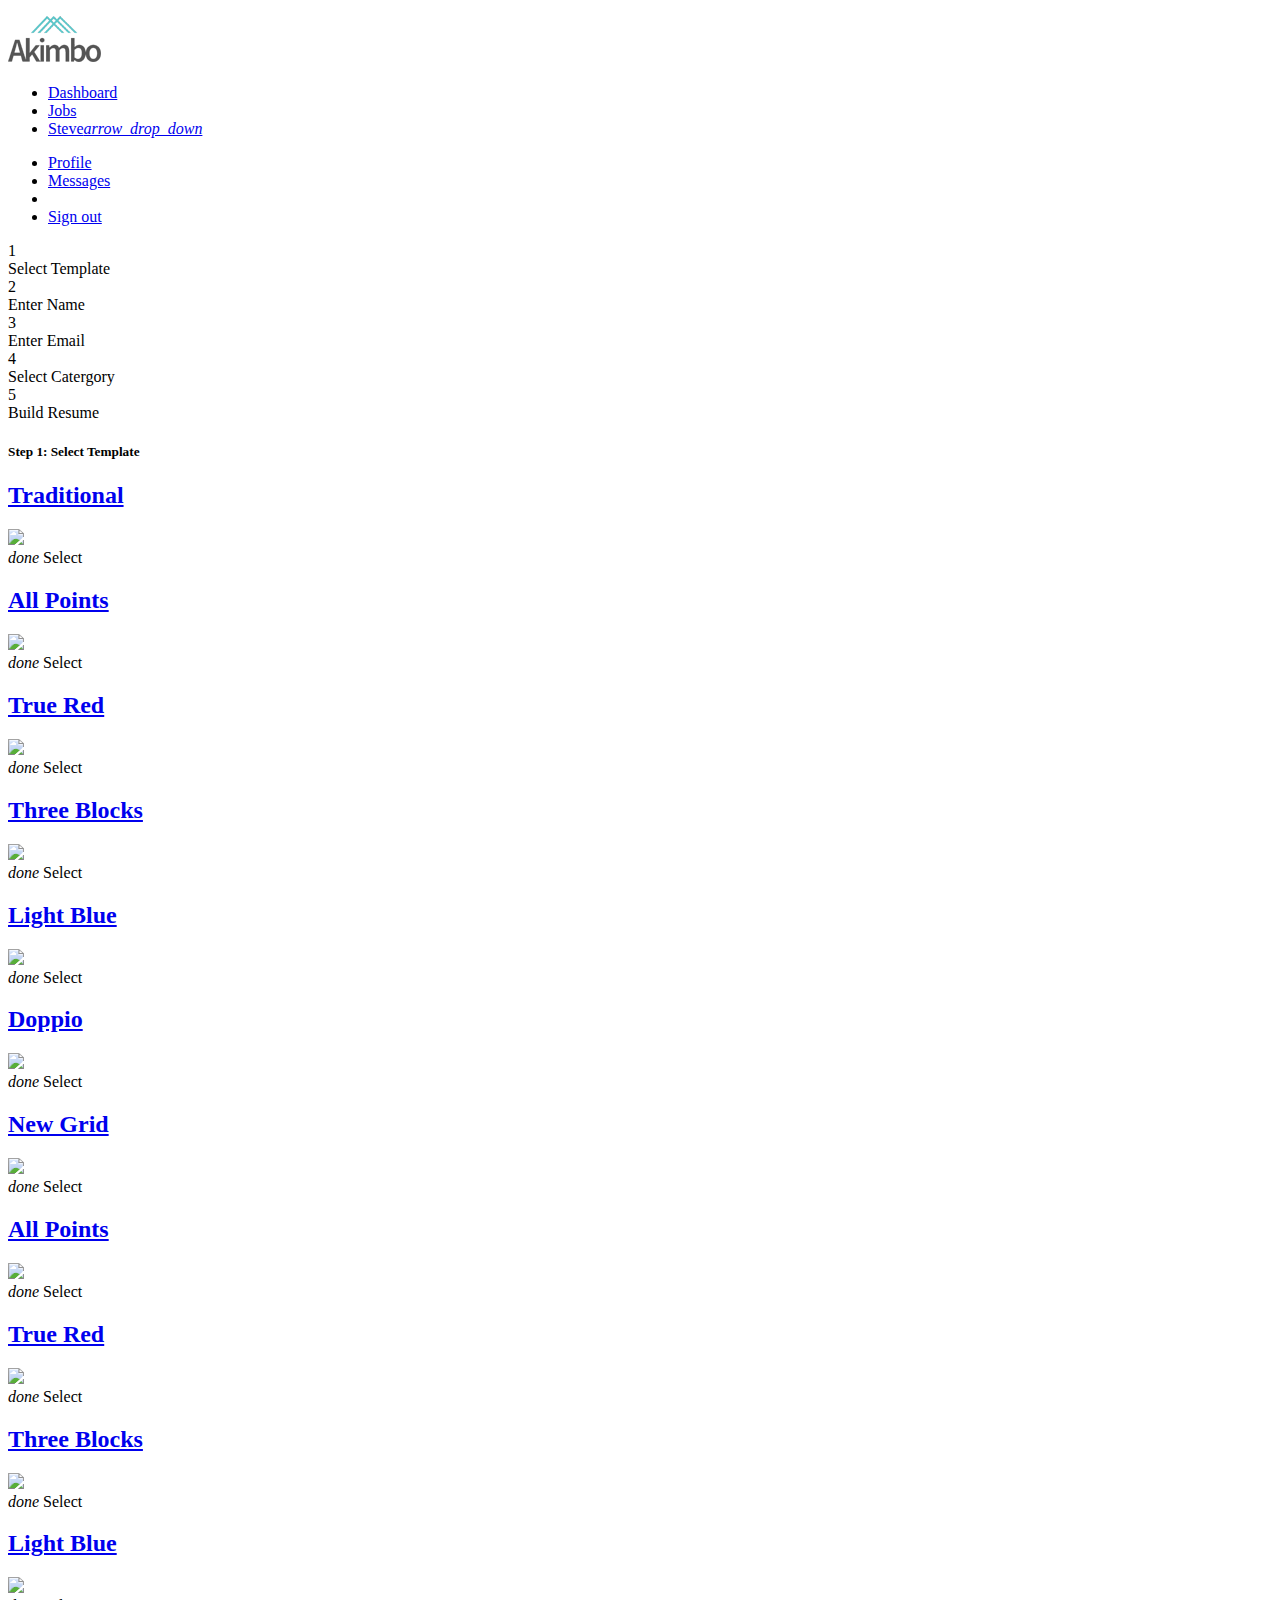
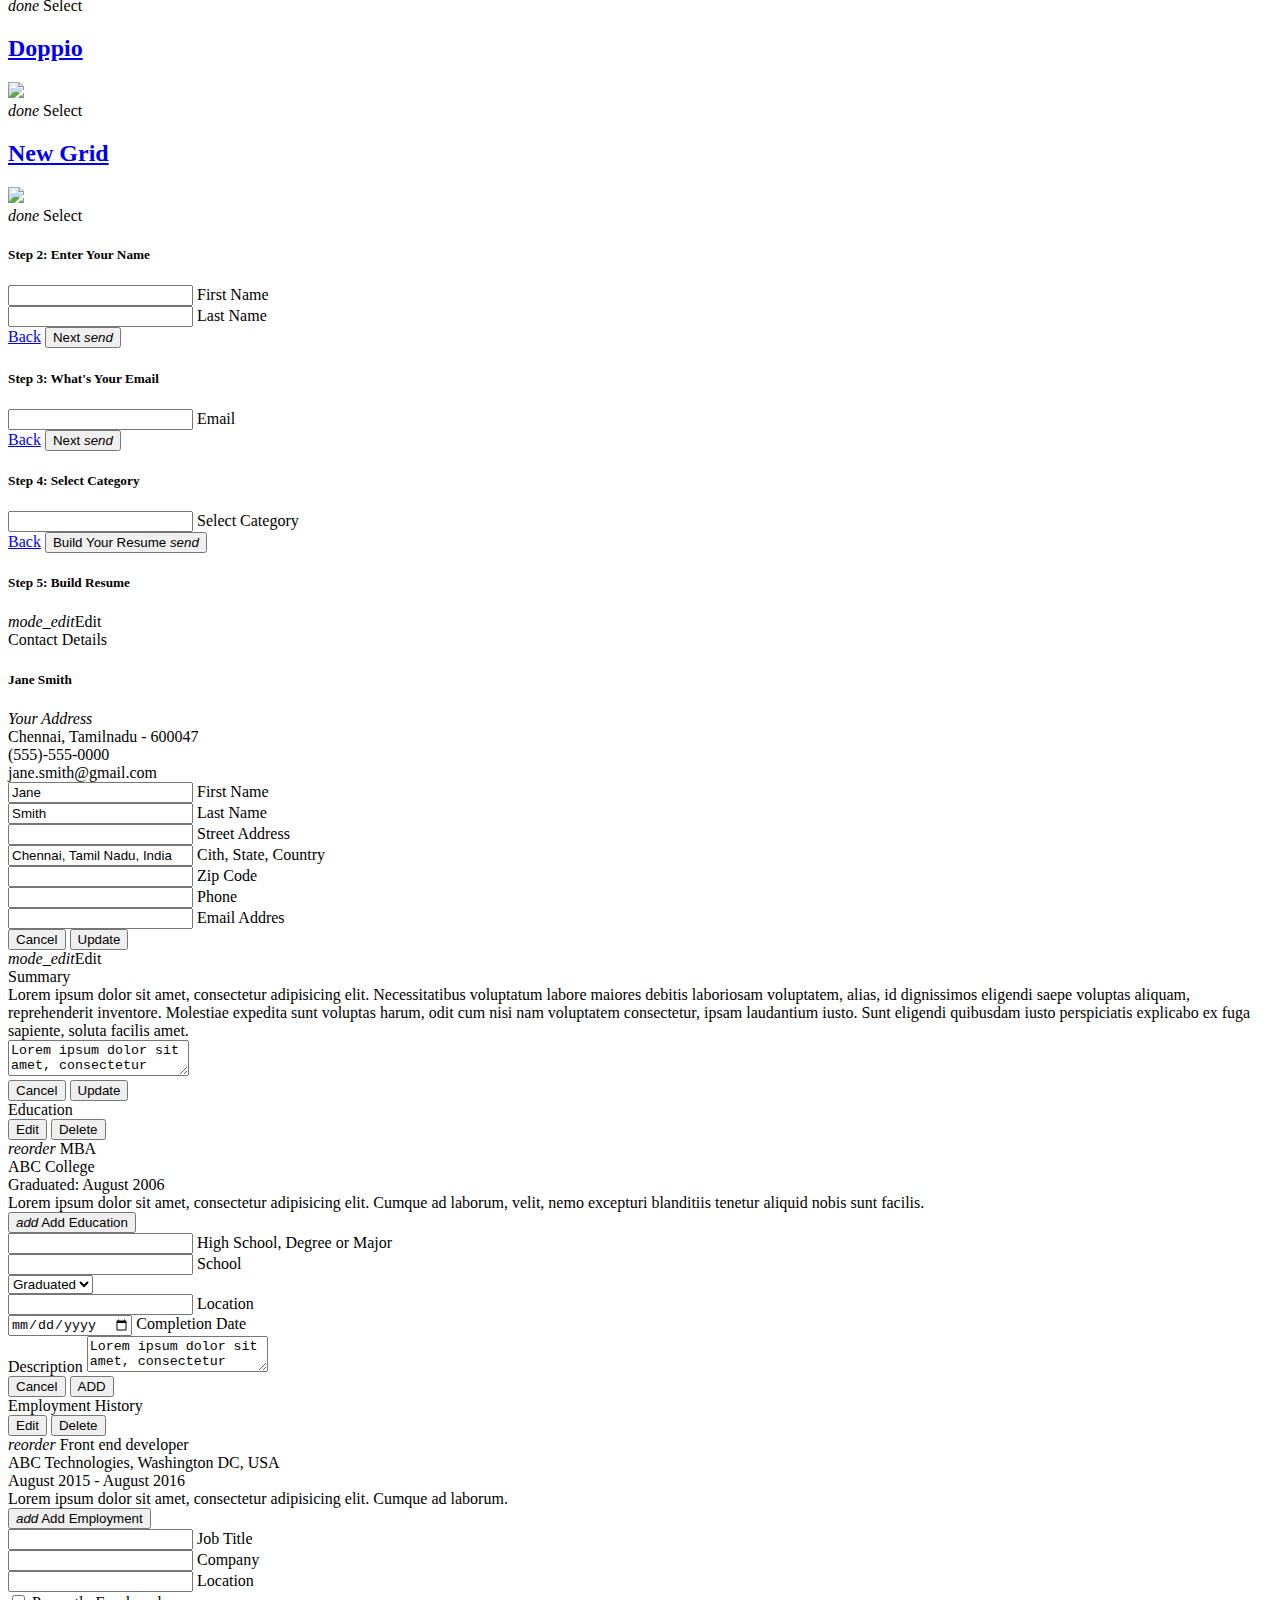
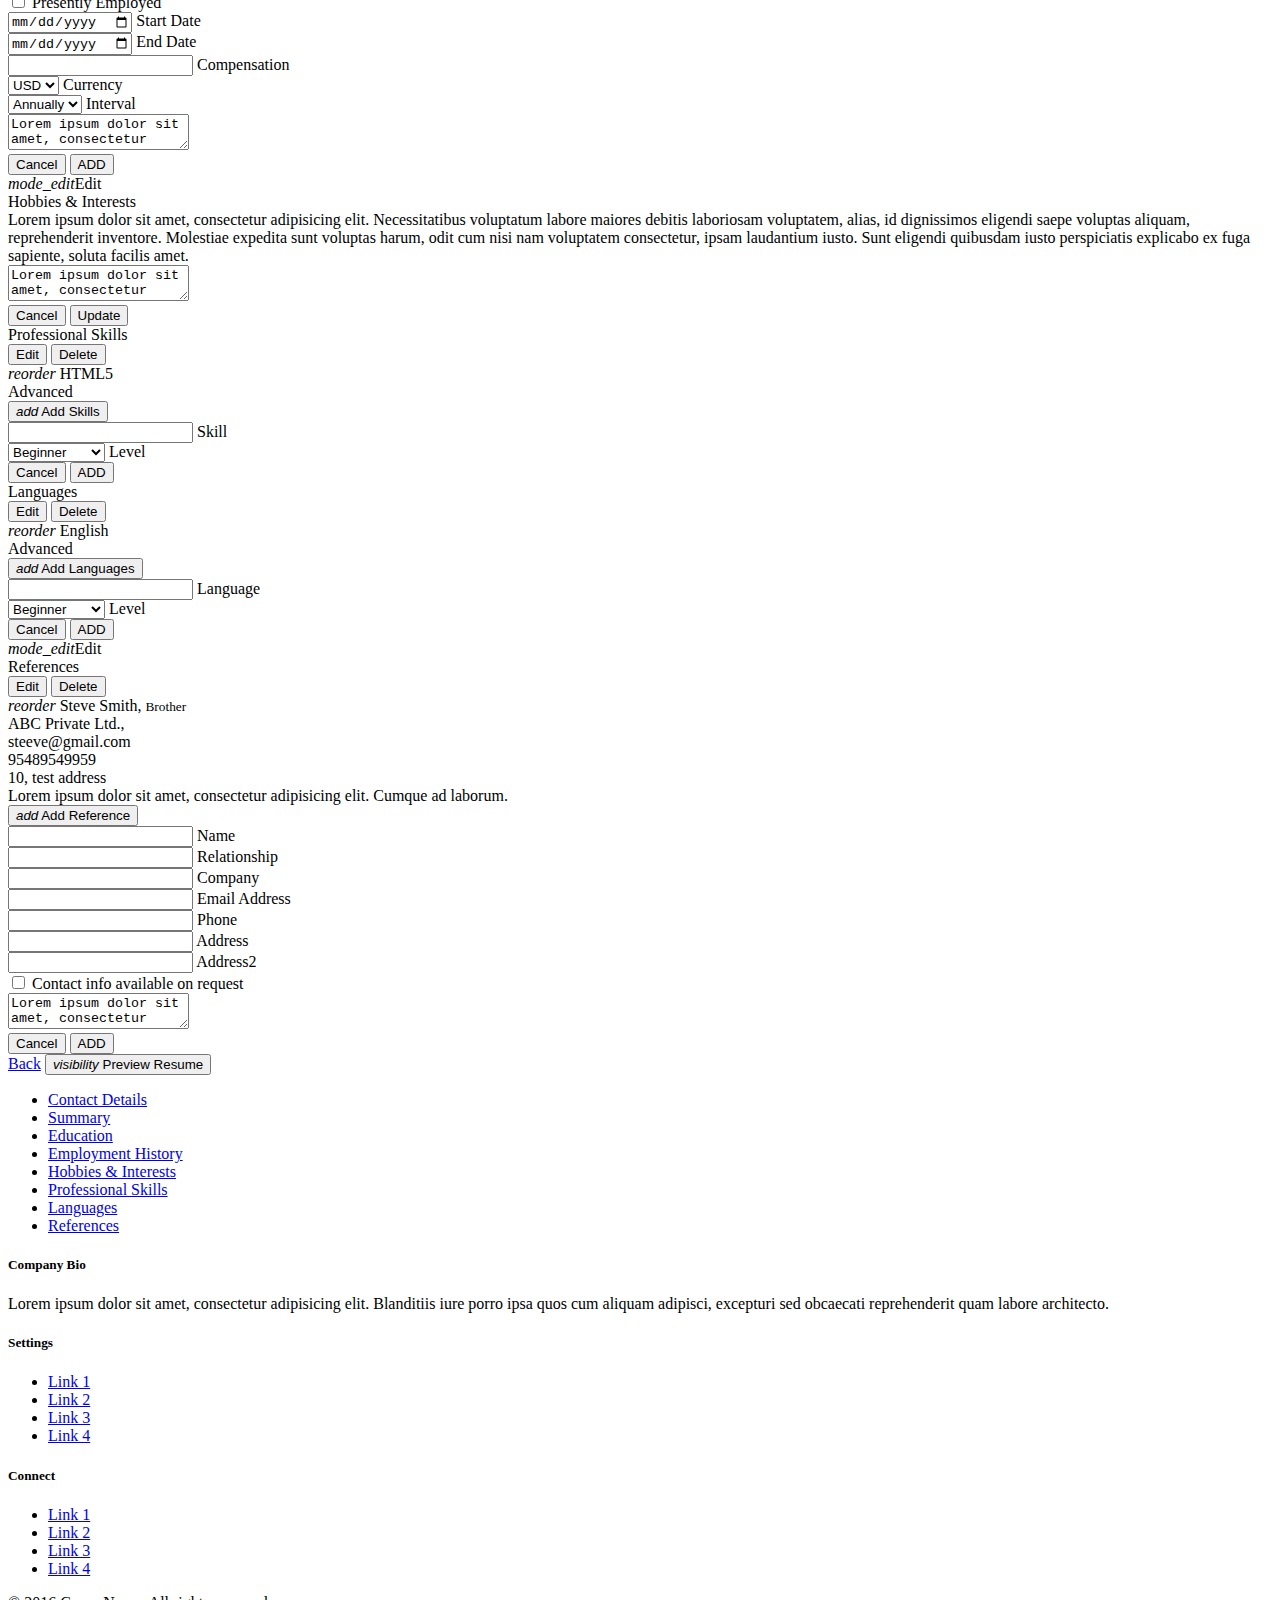
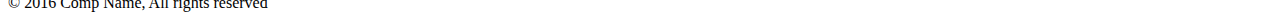
==== commit bf598482: "Add files via upload" ====
--- a/builder.html
+++ b/builder.html
@@ -36,6 +36,8 @@
   </div>
 
   <div class="container">
+     <form id="form" class="col s12" novalidate="novalidate">
+
     <div class="section">
   
       <div class="mdl-card mdl-shadow--2dp">
@@ -322,17 +324,17 @@
         <div class="form-container-sm">
           <div class="row">
             <div class="input-field col s6">
-              <input id="first_name" type="text">
+              <input id="first_name" name="first_name" type="text" class="validate" required="" aria-required="true">
               <label for="first_name">First Name</label>
             </div>
             <div class="input-field col s6">
-              <input id="last_name" type="text">
+              <input id="last_name" id="last_name" type="text" class="validate" required="" aria-required="true">
               <label for="last_name">Last Name</label>
             </div>
           </div>
           <div class="row form-buttons">
-            <a class="btn-flat " href="#">Back</a>
-            <button class="btn waves-effect waves-light" type="submit" name="action" onclick="gotoStep(3)">Next
+            <a class="btn-flat " href="#" onclick="gotoStep(2);">Back</a>
+            <button class="btn waves-effect waves-light" type="submit" name="action" onclick="gotoStep(3);">Next
               <i class="material-icons right">send</i>
             </button>
 
@@ -344,14 +346,14 @@
       <!-- Step  step 3 -->
       <div class="step-content enter-email">
         <div>
-          <h5 class="center-align">Step 3: Enter Your Email</h5>
+          <h5 class="center-align">Step 3: What's Your Email</h5>
         </div>
 
         <div class="form-container-sm">
           <div class="row">
             <div class="input-field col s12">
-              <input id="email" type="email">
-              <label for="email" data-error="wrong" data-success="right">Email</label>
+              <input id="email2" type="email" class="validate" required="" aria-required="true">
+              <label for="email2">Email</label>
             </div>
           </div>
           <div class="row form-buttons">
@@ -863,6 +865,7 @@
       <!-- Step 5 ends-->
       
       <div class="clearfix"></div>
+    </div>  
       </div> <!-- ./ .steps-container -->
 
     </div>
@@ -908,6 +911,7 @@
 
   <!--  Scripts-->
   <script src="js/jquery.min.js"></script>
+  <script src="js/jquery.validate.js"></script>
   <script src="js/materialize.js"></script>
   <script src="js/init.js"></script>
   <script src="editor/trumbowyg.min.js"></script>
--- a/editor/trumbowyg.css
+++ b/editor/trumbowyg.css
@@ -0,0 +1,708 @@
+/**
+ * Trumbowyg v2.0.0-beta.7 - A lightweight WYSIWYG editor
+ * Default stylesheet for Trumbowyg editor
+ * ------------------------
+ * @link http://alex-d.github.io/Trumbowyg
+ * @license MIT
+ * @author Alexandre Demode (Alex-D)
+ *         Twitter : @AlexandreDemode
+ *         Website : alex-d.fr
+ */
+
+.trumbowyg-box {
+  padding-top: 37px; }
+  .trumbowyg-box *,
+  .trumbowyg-box *::before,
+  .trumbowyg-box *::after {
+    box-sizing: border-box; }
+
+.trumbowyg-box,
+.trumbowyg-editor {
+  display: block;
+  position: relative;
+  border: 1px solid #DDD;
+  width: 100%;
+  min-height: 100px;
+  margin: 17px auto; }
+
+.trumbowyg-box .trumbowyg-editor {
+  margin: 0 auto; }
+
+.trumbowyg-box.trumbowyg-fullscreen {
+  background: #FEFEFE; }
+
+.trumbowyg-editor,
+.trumbowyg-textarea {
+  position: relative;
+  box-sizing: border-box;
+  padding: 1% 2%;
+  min-height: 100px;
+  width: 100%;
+  border-style: none;
+  resize: none;
+  outline: none;
+  overflow: auto; }
+
+.trumbowyg-box-blur .trumbowyg-editor * {
+  color: transparent !important;
+  text-shadow: 0 0 7px #333; }
+
+.trumbowyg-box-blur .trumbowyg-editor img {
+  opacity: .2; }
+
+.trumbowyg-textarea {
+  position: relative;
+  display: block;
+  overflow: auto;
+  border: none;
+  white-space: normal;
+  font-size: 14px;
+  font-family: "Inconsolata", "Consolas", "Courier", "Courier New", sans-serif;
+  line-height: 18px; }
+
+.trumbowyg-box.trumbowyg-editor-visible .trumbowyg-textarea {
+  position: absolute;
+  top: 36px;
+  height: 1px !important;
+  width: 25%;
+  min-height: 0 !important;
+  padding: 0 !important;
+  background: none;
+  opacity: 0; }
+
+.trumbowyg-box.trumbowyg-editor-hidden .trumbowyg-textarea {
+  display: block; }
+
+.trumbowyg-box.trumbowyg-editor-hidden .trumbowyg-editor {
+  display: none; }
+
+.trumbowyg-editor[contenteditable=true]:empty:before {
+  content: attr(placeholder);
+  color: #999; }
+
+.trumbowyg-button-pane {
+  position: absolute;
+  top: 0;
+  left: 0;
+  width: 100%;
+  min-height: 37px;
+  background: #ecf0f1;
+  border-bottom: 1px solid #d7e0e2;
+  margin: 0;
+  padding: 0;
+  list-style-type: none;
+  line-height: 10px;
+  -webkit-backface-visibility: hidden;
+          backface-visibility: hidden; }
+  .trumbowyg-button-pane li {
+    display: block;
+    float: left;
+    text-align: center;
+    overflow: hidden;
+    padding: 0 !important; }
+    .trumbowyg-button-pane li.trumbowyg-separator {
+      width: 1px;
+      background: #d7e0e2;
+      margin: 0 5px;
+      height: 35px; }
+  .trumbowyg-button-pane.trumbowyg-disable li:not(.trumbowyg-not-disable) button:not(.trumbowyg-active) {
+    opacity: .2;
+    cursor: default; }
+  .trumbowyg-button-pane.trumbowyg-disable li.trumbowyg-separator {
+    background: #e3e9eb; }
+  .trumbowyg-button-pane li button {
+    padding: 1px 6px !important; }
+  .trumbowyg-button-pane:not(.trumbowyg-disable) li button:hover,
+  .trumbowyg-button-pane:not(.trumbowyg-disable) li button:focus,
+  .trumbowyg-button-pane li button.trumbowyg-active,
+  .trumbowyg-button-pane li.trumbowyg-not-disable button:hover,
+  .trumbowyg-button-pane li.trumbowyg-not-disable button:focus {
+    background-color: #FFF;
+    outline: none; }
+  .trumbowyg-button-pane li .trumbowyg-open-dropdown:after {
+    display: block;
+    content: " ";
+    position: absolute;
+    top: 25px;
+    right: 3px;
+    height: 0;
+    width: 0;
+    border: 3px solid transparent;
+    border-top-color: #555; }
+  .trumbowyg-button-pane .trumbowyg-buttons-right {
+    float: right;
+    width: auto; }
+    .trumbowyg-button-pane .trumbowyg-buttons-right button {
+      float: left; }
+
+.trumbowyg-dropdown {
+  width: 200px;
+  border: 1px solid #ecf0f1;
+  padding: 5px 0;
+  border-top: none;
+  background: #FFF;
+  margin-left: -1px;
+  box-shadow: rgba(0, 0, 0, 0.1) 0 2px 3px; }
+  .trumbowyg-dropdown button {
+    display: block;
+    width: 100%;
+    height: 35px;
+    line-height: 35px;
+    text-decoration: none;
+    background: #FFF;
+    padding: 0 14px;
+    color: #333 !important;
+    border: none;
+    cursor: pointer;
+    text-align: left;
+    font-size: 15px;
+    -webkit-transition: all .15s;
+            transition: all .15s; }
+    .trumbowyg-dropdown button:hover, .trumbowyg-dropdown button:focus {
+      background: #ecf0f1; }
+
+/* Modal box */
+.trumbowyg-modal {
+  position: absolute;
+  top: 0;
+  left: 50%;
+  margin-left: -260px;
+  width: 520px;
+  height: 350px;
+  z-index: 11;
+  overflow: hidden;
+  -webkit-backface-visibility: hidden;
+          backface-visibility: hidden; }
+
+.trumbowyg-modal-box {
+  position: absolute;
+  top: 0;
+  left: 50%;
+  margin-left: -250px;
+  width: 500px;
+  padding-bottom: 45px;
+  z-index: 1;
+  background-color: #FFF;
+  text-align: center;
+  font-size: 14px;
+  box-shadow: rgba(0, 0, 0, 0.2) 0 2px 3px;
+  -webkit-backface-visibility: hidden;
+          backface-visibility: hidden; }
+  .trumbowyg-modal-box .trumbowyg-modal-title {
+    font-size: 24px;
+    font-weight: bold;
+    margin: 0 0 20px;
+    padding: 15px 0 13px;
+    display: block;
+    border-bottom: 1px solid #EEE;
+    color: #333;
+    background: #fbfcfc; }
+  .trumbowyg-modal-box .trumbowyg-progress {
+    width: 100%;
+    background: #F00;
+    height: 3px;
+    position: absolute;
+    top: 58px; }
+    .trumbowyg-modal-box .trumbowyg-progress .trumbowyg-progress-bar {
+      background: #2BC06A;
+      height: 100%;
+      -webkit-transition: width .15s linear;
+              transition: width .15s linear; }
+  .trumbowyg-modal-box label {
+    display: block;
+    position: relative;
+    margin: 15px 12px;
+    height: 27px;
+    line-height: 27px;
+    overflow: hidden; }
+    .trumbowyg-modal-box label .trumbowyg-input-infos {
+      display: block;
+      text-align: left;
+      height: 25px;
+      line-height: 25px;
+      -webkit-transition: all .15;
+              transition: all .15; }
+      .trumbowyg-modal-box label .trumbowyg-input-infos span {
+        display: block;
+        color: #69878e;
+        background-color: #fbfcfc;
+        border: 1px solid #DEDEDE;
+        padding: 0 7px;
+        width: 137px; }
+      .trumbowyg-modal-box label .trumbowyg-input-infos span.trumbowyg-msg-error {
+        color: #e74c3c; }
+    .trumbowyg-modal-box label.trumbowyg-input-error input,
+    .trumbowyg-modal-box label.trumbowyg-input-error textarea {
+      border: 1px solid #e74c3c; }
+    .trumbowyg-modal-box label.trumbowyg-input-error .trumbowyg-input-infos {
+      margin-top: -27px; }
+    .trumbowyg-modal-box label input {
+      position: absolute;
+      top: 0;
+      right: 0;
+      height: 27px;
+      line-height: 27px;
+      border: 1px solid #DEDEDE;
+      background: transparent;
+      font-size: 14px;
+      width: 340px;
+      padding: 0 7px;
+      -webkit-transition: all .15s;
+              transition: all .15s; }
+      .trumbowyg-modal-box label input:hover, .trumbowyg-modal-box label input:focus {
+        outline: none;
+        border: 1px solid #95a5a6; }
+      .trumbowyg-modal-box label input:focus {
+        background: rgba(230, 230, 255, 0.1); }
+  .trumbowyg-modal-box .error {
+    margin-top: 25px;
+    display: block;
+    color: red; }
+  .trumbowyg-modal-box .trumbowyg-modal-button {
+    position: absolute;
+    bottom: 10px;
+    right: 0;
+    text-decoration: none;
+    color: #FFF;
+    display: block;
+    width: 100px;
+    height: 35px;
+    line-height: 33px;
+    margin: 0 10px;
+    background-color: #333;
+    border: none;
+    cursor: pointer;
+    font-family: "Trebuchet MS", Helvetica, Verdana, sans-serif;
+    font-size: 16px;
+    -webkit-transition: all .15s;
+            transition: all .15s; }
+    .trumbowyg-modal-box .trumbowyg-modal-button.trumbowyg-modal-submit {
+      right: 110px;
+      background: #2bc06a; }
+      .trumbowyg-modal-box .trumbowyg-modal-button.trumbowyg-modal-submit:hover, .trumbowyg-modal-box .trumbowyg-modal-button.trumbowyg-modal-submit:focus {
+        background: #40d47e;
+        outline: none; }
+      .trumbowyg-modal-box .trumbowyg-modal-button.trumbowyg-modal-submit:active {
+        background: #25a25a; }
+    .trumbowyg-modal-box .trumbowyg-modal-button.trumbowyg-modal-reset {
+      color: #555;
+      background: #e6e6e6; }
+      .trumbowyg-modal-box .trumbowyg-modal-button.trumbowyg-modal-reset:hover, .trumbowyg-modal-box .trumbowyg-modal-button.trumbowyg-modal-reset:focus {
+        background: #fbfbfb;
+        outline: none; }
+      .trumbowyg-modal-box .trumbowyg-modal-button.trumbowyg-modal-reset:active {
+        background: #d4d4d4; }
+
+.trumbowyg-overlay {
+  position: absolute;
+  background-color: rgba(255, 255, 255, 0.5);
+  width: 100%;
+  left: 0;
+  display: none;
+  z-index: 10; }
+
+/**
+ * Fullscreen
+ */
+body.trumbowyg-body-fullscreen {
+  overflow: hidden; }
+
+.trumbowyg-fullscreen {
+  position: fixed;
+  top: 0;
+  left: 0;
+  width: 100%;
+  height: 100%;
+  margin: 0;
+  padding: 0;
+  z-index: 99999; }
+  .trumbowyg-fullscreen.trumbowyg-box,
+  .trumbowyg-fullscreen .trumbowyg-editor {
+    border: none; }
+  .trumbowyg-fullscreen .trumbowyg-editor,
+  .trumbowyg-fullscreen .trumbowyg-textarea {
+    height: calc(100% - 37px) !important;
+    overflow: auto;
+    margin-top: 37px; }
+  .trumbowyg-fullscreen .trumbowyg-overlay {
+    height: 100% !important; }
+
+.trumbowyg-editor {
+  /*
+     * Reset for resetCss option
+     */ }
+  .trumbowyg-editor object,
+  .trumbowyg-editor embed,
+  .trumbowyg-editor video,
+  .trumbowyg-editor img {
+    max-width: 100%; }
+  .trumbowyg-editor video,
+  .trumbowyg-editor img {
+    height: auto; }
+  .trumbowyg-editor img {
+    cursor: move; }
+  .trumbowyg-editor.trumbowyg-reset-css {
+    background: #FEFEFE !important;
+    font-family: "Trebuchet MS", Helvetica, Verdana, sans-serif !important;
+    font-size: 14px !important;
+    line-height: 1.45em !important;
+    white-space: normal !important;
+    color: #333; }
+    .trumbowyg-editor.trumbowyg-reset-css a {
+      color: #15c !important;
+      text-decoration: underline !important; }
+    .trumbowyg-editor.trumbowyg-reset-css div,
+    .trumbowyg-editor.trumbowyg-reset-css p,
+    .trumbowyg-editor.trumbowyg-reset-css ul,
+    .trumbowyg-editor.trumbowyg-reset-css ol,
+    .trumbowyg-editor.trumbowyg-reset-css blockquote {
+      box-shadow: none !important;
+      background: none !important;
+      margin: 0 !important;
+      margin-bottom: 15px !important;
+      line-height: 1.4em !important;
+      font-family: "Trebuchet MS", Helvetica, Verdana, sans-serif !important;
+      font-size: 14px !important;
+      border: none; }
+    .trumbowyg-editor.trumbowyg-reset-css iframe,
+    .trumbowyg-editor.trumbowyg-reset-css object,
+    .trumbowyg-editor.trumbowyg-reset-css hr {
+      margin-bottom: 15px !important; }
+    .trumbowyg-editor.trumbowyg-reset-css blockquote {
+      margin-left: 32px !important;
+      font-style: italic !important;
+      color: #555; }
+    .trumbowyg-editor.trumbowyg-reset-css ul,
+    .trumbowyg-editor.trumbowyg-reset-css ol {
+      padding-left: 20px !important; }
+    .trumbowyg-editor.trumbowyg-reset-css ul ul,
+    .trumbowyg-editor.trumbowyg-reset-css ol ol,
+    .trumbowyg-editor.trumbowyg-reset-css ul ol,
+    .trumbowyg-editor.trumbowyg-reset-css ol ul {
+      border: none;
+      margin: 2px !important;
+      padding: 0 !important;
+      padding-left: 24px !important; }
+    .trumbowyg-editor.trumbowyg-reset-css hr {
+      display: block;
+      height: 1px;
+      border: none;
+      border-top: 1px solid #CCC; }
+    .trumbowyg-editor.trumbowyg-reset-css h1,
+    .trumbowyg-editor.trumbowyg-reset-css h2,
+    .trumbowyg-editor.trumbowyg-reset-css h3,
+    .trumbowyg-editor.trumbowyg-reset-css h4 {
+      color: #111;
+      background: none;
+      margin: 0 !important;
+      padding: 0 !important;
+      font-weight: bold; }
+    .trumbowyg-editor.trumbowyg-reset-css h1 {
+      font-size: 32px !important;
+      line-height: 38px !important;
+      margin-bottom: 20px !important; }
+    .trumbowyg-editor.trumbowyg-reset-css h2 {
+      font-size: 26px !important;
+      line-height: 34px !important;
+      margin-bottom: 15px !important; }
+    .trumbowyg-editor.trumbowyg-reset-css h3 {
+      font-size: 22px !important;
+      line-height: 28px !important;
+      margin-bottom: 7px !important; }
+    .trumbowyg-editor.trumbowyg-reset-css h4 {
+      font-size: 16px !important;
+      line-height: 22px !important;
+      margin-bottom: 7px !important; }
+
+/*
+ * Black theme
+ */
+.trumbowyg-black .trumbowyg-button-pane {
+  background-color: #222;
+  border-bottom-color: #343434; }
+  .trumbowyg-black .trumbowyg-button-pane li.trumbowyg-separator {
+    background-color: #343434; }
+  .trumbowyg-black .trumbowyg-button-pane.trumbowyg-disable li.trumbowyg-separator {
+    background-color: #2a2a2a; }
+  .trumbowyg-black .trumbowyg-button-pane:not(.trumbowyg-disable) li button:hover,
+  .trumbowyg-black .trumbowyg-button-pane:not(.trumbowyg-disable) li button:focus,
+  .trumbowyg-black .trumbowyg-button-pane li button.trumbowyg-active,
+  .trumbowyg-black .trumbowyg-button-pane li.trumbowyg-not-disable button:hover,
+  .trumbowyg-black .trumbowyg-button-pane li.trumbowyg-not-disable button:focus {
+    background-color: #555; }
+  .trumbowyg-black .trumbowyg-button-pane li .trumbowyg-open-dropdown:after {
+    border-top-color: #fff; }
+
+.trumbowyg-black .trumbowyg-dropdown {
+  border-color: #222;
+  background: #222; }
+  .trumbowyg-black .trumbowyg-dropdown button {
+    background: #222;
+    color: #fff !important; }
+    .trumbowyg-black .trumbowyg-dropdown button:hover, .trumbowyg-black .trumbowyg-dropdown button:focus {
+      background: #555; }
+
+.trumbowyg-black .trumbowyg-modal-box {
+  background-color: #222; }
+  .trumbowyg-black .trumbowyg-modal-box .trumbowyg-modal-title {
+    border-bottom: 1px solid #555;
+    color: #fff;
+    background: #3c3c3c; }
+  .trumbowyg-black .trumbowyg-modal-box label {
+    display: block;
+    position: relative;
+    margin: 15px 12px;
+    height: 27px;
+    line-height: 27px;
+    overflow: hidden; }
+    .trumbowyg-black .trumbowyg-modal-box label .trumbowyg-input-infos span {
+      color: #eee;
+      background-color: #2f2f2f;
+      border-color: #222; }
+    .trumbowyg-black .trumbowyg-modal-box label .trumbowyg-input-infos span.trumbowyg-msg-error {
+      color: #e74c3c; }
+    .trumbowyg-black .trumbowyg-modal-box label.trumbowyg-input-error input,
+    .trumbowyg-black .trumbowyg-modal-box label.trumbowyg-input-error textarea {
+      border-color: #e74c3c; }
+    .trumbowyg-black .trumbowyg-modal-box label input {
+      border-color: #222;
+      color: #eee;
+      background: #333; }
+      .trumbowyg-black .trumbowyg-modal-box label input:hover, .trumbowyg-black .trumbowyg-modal-box label input:focus {
+        border-color: #95a5a6; }
+      .trumbowyg-black .trumbowyg-modal-box label input:focus {
+        background-color: rgba(230, 230, 255, 0.1); }
+
+.trumbowyg-black .trumbowyg-overlay {
+  background-color: rgba(0, 0, 0, 0.5); }
+
+/*
+ * Buttons icons
+ */
+.trumbowyg-button-pane li button {
+  display: block;
+  position: relative;
+  text-indent: -9999px;
+  width: 35px;
+  height: 35px;
+  overflow: hidden;
+  background: transparent url("./images/icons-black.png") no-repeat;
+  border: none;
+  cursor: pointer;
+  -webkit-transition: background-color .15s, background-image .15s, opacity .15s;
+          transition: background-color .15s, background-image .15s, opacity .15s;
+  /* English and others */ }
+  .trumbowyg-button-pane li button.trumbowyg-viewHTML-button {
+    background-position: -70px -95px; }
+  .trumbowyg-button-pane li button.trumbowyg-formatting-button {
+    background-position: -45px -20px; }
+  .trumbowyg-button-pane li button.trumbowyg-bold-button, .trumbowyg-button-pane li button.trumbowyg-strong-button {
+    background-position: 5px -20px; }
+  .trumbowyg-button-pane li button.trumbowyg-italic-button, .trumbowyg-button-pane li button.trumbowyg-em-button {
+    background-position: -70px -45px; }
+  .trumbowyg-button-pane li button.trumbowyg-underline-button {
+    background-position: 5px -95px; }
+  .trumbowyg-button-pane li button.trumbowyg-strikethrough-button, .trumbowyg-button-pane li button.trumbowyg-del-button {
+    background-position: -95px -70px; }
+  .trumbowyg-button-pane li button.trumbowyg-link-button {
+    background-position: -45px -70px; }
+  .trumbowyg-button-pane li button.trumbowyg-insertImage-button {
+    background-position: -70px -20px; }
+  .trumbowyg-button-pane li button.trumbowyg-justifyLeft-button {
+    background-position: -20px -70px; }
+  .trumbowyg-button-pane li button.trumbowyg-justifyCenter-button {
+    background-position: -20px -20px; }
+  .trumbowyg-button-pane li button.trumbowyg-justifyRight-button {
+    background-position: -95px -20px; }
+  .trumbowyg-button-pane li button.trumbowyg-justifyFull-button {
+    background-position: 5px 5px; }
+  .trumbowyg-button-pane li button.trumbowyg-unorderedList-button {
+    background-position: -20px -95px; }
+  .trumbowyg-button-pane li button.trumbowyg-orderedList-button {
+    background-position: -70px -70px; }
+  .trumbowyg-button-pane li button.trumbowyg-horizontalRule-button {
+    background-position: -70px 5px; }
+  .trumbowyg-button-pane li button.trumbowyg-removeformat-button {
+    background-position: -95px 5px; }
+  .trumbowyg-button-pane li button.trumbowyg-fullscreen-button {
+    background-position: -20px -45px; }
+  .trumbowyg-button-pane li button.trumbowyg-close-button {
+    background-position: -45px 5px; }
+
+.trumbowyg-fullscreen .trumbowyg-button-pane li button.trumbowyg-fullscreen-button {
+  background-position: 5px -45px; }
+
+.trumbowyg-button-pane li:first-child button {
+  margin-left: 6px; }
+
+.trumbowyg-button-pane li:last-child button {
+  margin-right: 6px; }
+
+/* French */
+.trumbowyg-fr .trumbowyg-button-pane li button.trumbowyg-bold-button, .trumbowyg-fr .trumbowyg-button-pane li button.trumbowyg-strong-button {
+  background-position: -45px -45px; }
+
+.trumbowyg-fr .trumbowyg-button-pane li button.trumbowyg-underline-button {
+  background-position: -95px -45px; }
+
+.trumbowyg-fr .trumbowyg-button-pane li button.trumbowyg-strikethrough-button, .trumbowyg-fr .trumbowyg-button-pane li button.trumbowyg-del-button {
+  background-position: 5px -70px; }
+
+.trumbowyg-black {
+  /* French */ }
+  .trumbowyg-black .trumbowyg-button-pane li button {
+    background-image: url("./images/icons-white.png");
+    /* English and others */ }
+    .trumbowyg-black .trumbowyg-button-pane li button.trumbowyg-viewHTML-button {
+      background-position: -70px -95px; }
+    .trumbowyg-black .trumbowyg-button-pane li button.trumbowyg-formatting-button {
+      background-position: -45px -20px; }
+    .trumbowyg-black .trumbowyg-button-pane li button.trumbowyg-bold-button, .trumbowyg-black .trumbowyg-button-pane li button.trumbowyg-strong-button {
+      background-position: 5px -20px; }
+    .trumbowyg-black .trumbowyg-button-pane li button.trumbowyg-italic-button, .trumbowyg-black .trumbowyg-button-pane li button.trumbowyg-em-button {
+      background-position: -70px -45px; }
+    .trumbowyg-black .trumbowyg-button-pane li button.trumbowyg-underline-button {
+      background-position: 5px -95px; }
+    .trumbowyg-black .trumbowyg-button-pane li button.trumbowyg-strikethrough-button, .trumbowyg-black .trumbowyg-button-pane li button.trumbowyg-del-button {
+      background-position: -95px -70px; }
+    .trumbowyg-black .trumbowyg-button-pane li button.trumbowyg-link-button {
+      background-position: -45px -70px; }
+    .trumbowyg-black .trumbowyg-button-pane li button.trumbowyg-insertImage-button {
+      background-position: -70px -20px; }
+    .trumbowyg-black .trumbowyg-button-pane li button.trumbowyg-justifyLeft-button {
+      background-position: -20px -70px; }
+    .trumbowyg-black .trumbowyg-button-pane li button.trumbowyg-justifyCenter-button {
+      background-position: -20px -20px; }
+    .trumbowyg-black .trumbowyg-button-pane li button.trumbowyg-justifyRight-button {
+      background-position: -95px -20px; }
+    .trumbowyg-black .trumbowyg-button-pane li button.trumbowyg-justifyFull-button {
+      background-position: 5px 5px; }
+    .trumbowyg-black .trumbowyg-button-pane li button.trumbowyg-unorderedList-button {
+      background-position: -20px -95px; }
+    .trumbowyg-black .trumbowyg-button-pane li button.trumbowyg-orderedList-button {
+      background-position: -70px -70px; }
+    .trumbowyg-black .trumbowyg-button-pane li button.trumbowyg-horizontalRule-button {
+      background-position: -70px 5px; }
+    .trumbowyg-black .trumbowyg-button-pane li button.trumbowyg-removeformat-button {
+      background-position: -95px 5px; }
+    .trumbowyg-black .trumbowyg-button-pane li button.trumbowyg-fullscreen-button {
+      background-position: -20px -45px; }
+    .trumbowyg-black .trumbowyg-button-pane li button.trumbowyg-close-button {
+      background-position: -45px 5px; }
+  .trumbowyg-black .trumbowyg-fullscreen .trumbowyg-button-pane li button.trumbowyg-fullscreen-button {
+    background-position: 5px -45px; }
+  .trumbowyg-black .trumbowyg-button-pane li:first-child button {
+    margin-left: 6px; }
+  .trumbowyg-black .trumbowyg-button-pane li:last-child button {
+    margin-right: 6px; }
+  .trumbowyg-black .trumbowyg-fr .trumbowyg-button-pane li button.trumbowyg-bold-button, .trumbowyg-black .trumbowyg-fr .trumbowyg-button-pane li button.trumbowyg-strong-button {
+    background-position: -45px -45px; }
+  .trumbowyg-black .trumbowyg-fr .trumbowyg-button-pane li button.trumbowyg-underline-button {
+    background-position: -95px -45px; }
+  .trumbowyg-black .trumbowyg-fr .trumbowyg-button-pane li button.trumbowyg-strikethrough-button, .trumbowyg-black .trumbowyg-fr .trumbowyg-button-pane li button.trumbowyg-del-button {
+    background-position: 5px -70px; }
+
+@media only screen and (-webkit-min-device-pixel-ratio: 1.3), only screen and (min--moz-device-pixel-ratio: 1.3), only screen and (min-device-pixel-ratio: 1.3), only screen and (-webkit-min-device-pixel-ratio: 2), only screen and (min-resolution: 192dpi), only screen and (min-resolution: 2dppx) {
+  .trumbowyg-button-pane li button {
+    background-size: 125px 125px !important;
+    background-image: url("./images/icons-black-2x.png") !important;
+    /* English and others */ }
+    .trumbowyg-button-pane li button.trumbowyg-viewHTML-button {
+      background-position: -70px -95px; }
+    .trumbowyg-button-pane li button.trumbowyg-formatting-button {
+      background-position: -45px -20px; }
+    .trumbowyg-button-pane li button.trumbowyg-bold-button, .trumbowyg-button-pane li button.trumbowyg-strong-button {
+      background-position: 5px -20px; }
+    .trumbowyg-button-pane li button.trumbowyg-italic-button, .trumbowyg-button-pane li button.trumbowyg-em-button {
+      background-position: -70px -45px; }
+    .trumbowyg-button-pane li button.trumbowyg-underline-button {
+      background-position: 5px -95px; }
+    .trumbowyg-button-pane li button.trumbowyg-strikethrough-button, .trumbowyg-button-pane li button.trumbowyg-del-button {
+      background-position: -95px -70px; }
+    .trumbowyg-button-pane li button.trumbowyg-link-button {
+      background-position: -45px -70px; }
+    .trumbowyg-button-pane li button.trumbowyg-insertImage-button {
+      background-position: -70px -20px; }
+    .trumbowyg-button-pane li button.trumbowyg-justifyLeft-button {
+      background-position: -20px -70px; }
+    .trumbowyg-button-pane li button.trumbowyg-justifyCenter-button {
+      background-position: -20px -20px; }
+    .trumbowyg-button-pane li button.trumbowyg-justifyRight-button {
+      background-position: -95px -20px; }
+    .trumbowyg-button-pane li button.trumbowyg-justifyFull-button {
+      background-position: 5px 5px; }
+    .trumbowyg-button-pane li button.trumbowyg-unorderedList-button {
+      background-position: -20px -95px; }
+    .trumbowyg-button-pane li button.trumbowyg-orderedList-button {
+      background-position: -70px -70px; }
+    .trumbowyg-button-pane li button.trumbowyg-horizontalRule-button {
+      background-position: -70px 5px; }
+    .trumbowyg-button-pane li button.trumbowyg-removeformat-button {
+      background-position: -95px 5px; }
+    .trumbowyg-button-pane li button.trumbowyg-fullscreen-button {
+      background-position: -20px -45px; }
+    .trumbowyg-button-pane li button.trumbowyg-close-button {
+      background-position: -45px 5px; }
+  .trumbowyg-fullscreen .trumbowyg-button-pane li a.trumbowyg-fullscreen-button {
+    background-position: 5px -45px; }
+  /* French */
+  .trumbowyg-fr .trumbowyg-button-pane li button.trumbowyg-bold-button, .trumbowyg-fr .trumbowyg-button-pane li button.trumbowyg-strong-button {
+    background-position: -45px -45px; }
+  .trumbowyg-fr .trumbowyg-button-pane li button.trumbowyg-underline-button {
+    background-position: -95px -45px; }
+  .trumbowyg-fr .trumbowyg-button-pane li button.trumbowyg-strikethrough-button, .trumbowyg-fr .trumbowyg-button-pane li button.trumbowyg-del-button {
+    background-position: 5px -70px; }
+  /* Black theme */
+  .trumbowyg-black {
+    /* French */ }
+    .trumbowyg-black .trumbowyg-button-pane li button {
+      background-size: 125px 125px !important;
+      background-image: url("./images/icons-white-2x.png") !important;
+      /* English and others */ }
+      .trumbowyg-black .trumbowyg-button-pane li button.trumbowyg-viewHTML-button {
+        background-position: -70px -95px; }
+      .trumbowyg-black .trumbowyg-button-pane li button.trumbowyg-formatting-button {
+        background-position: -45px -20px; }
+      .trumbowyg-black .trumbowyg-button-pane li button.trumbowyg-bold-button, .trumbowyg-black .trumbowyg-button-pane li button.trumbowyg-strong-button {
+        background-position: 5px -20px; }
+      .trumbowyg-black .trumbowyg-button-pane li button.trumbowyg-italic-button, .trumbowyg-black .trumbowyg-button-pane li button.trumbowyg-em-button {
+        background-position: -70px -45px; }
+      .trumbowyg-black .trumbowyg-button-pane li button.trumbowyg-underline-button {
+        background-position: 5px -95px; }
+      .trumbowyg-black .trumbowyg-button-pane li button.trumbowyg-strikethrough-button, .trumbowyg-black .trumbowyg-button-pane li button.trumbowyg-del-button {
+        background-position: -95px -70px; }
+      .trumbowyg-black .trumbowyg-button-pane li button.trumbowyg-link-button {
+        background-position: -45px -70px; }
+      .trumbowyg-black .trumbowyg-button-pane li button.trumbowyg-insertImage-button {
+        background-position: -70px -20px; }
+      .trumbowyg-black .trumbowyg-button-pane li button.trumbowyg-justifyLeft-button {
+        background-position: -20px -70px; }
+      .trumbowyg-black .trumbowyg-button-pane li button.trumbowyg-justifyCenter-button {
+        background-position: -20px -20px; }
+      .trumbowyg-black .trumbowyg-button-pane li button.trumbowyg-justifyRight-button {
+        background-position: -95px -20px; }
+      .trumbowyg-black .trumbowyg-button-pane li button.trumbowyg-justifyFull-button {
+        background-position: 5px 5px; }
+      .trumbowyg-black .trumbowyg-button-pane li button.trumbowyg-unorderedList-button {
+        background-position: -20px -95px; }
+      .trumbowyg-black .trumbowyg-button-pane li button.trumbowyg-orderedList-button {
+        background-position: -70px -70px; }
+      .trumbowyg-black .trumbowyg-button-pane li button.trumbowyg-horizontalRule-button {
+        background-position: -70px 5px; }
+      .trumbowyg-black .trumbowyg-button-pane li button.trumbowyg-removeformat-button {
+        background-position: -95px 5px; }
+      .trumbowyg-black .trumbowyg-button-pane li button.trumbowyg-fullscreen-button {
+        background-position: -20px -45px; }
+      .trumbowyg-black .trumbowyg-button-pane li button.trumbowyg-close-button {
+        background-position: -45px 5px; }
+    .trumbowyg-black .trumbowyg-fullscreen .trumbowyg-button-pane li a.trumbowyg-fullscreen-button {
+      background-position: 5px -45px; }
+    .trumbowyg-black .trumbowyg-fr .trumbowyg-button-pane li button.trumbowyg-bold-button, .trumbowyg-black .trumbowyg-fr .trumbowyg-button-pane li button.trumbowyg-strong-button {
+      background-position: -45px -45px; }
+    .trumbowyg-black .trumbowyg-fr .trumbowyg-button-pane li button.trumbowyg-underline-button {
+      background-position: -95px -45px; }
+    .trumbowyg-black .trumbowyg-fr .trumbowyg-button-pane li button.trumbowyg-strikethrough-button, .trumbowyg-black .trumbowyg-fr .trumbowyg-button-pane li button.trumbowyg-del-button {
+      background-position: 5px -70px; } }
+
+.trumbowyg-box ol li{list-style-type: inherit;}
+.trumbowyg-box ul, .trumbowyg-box ul li{list-style-type: disc;}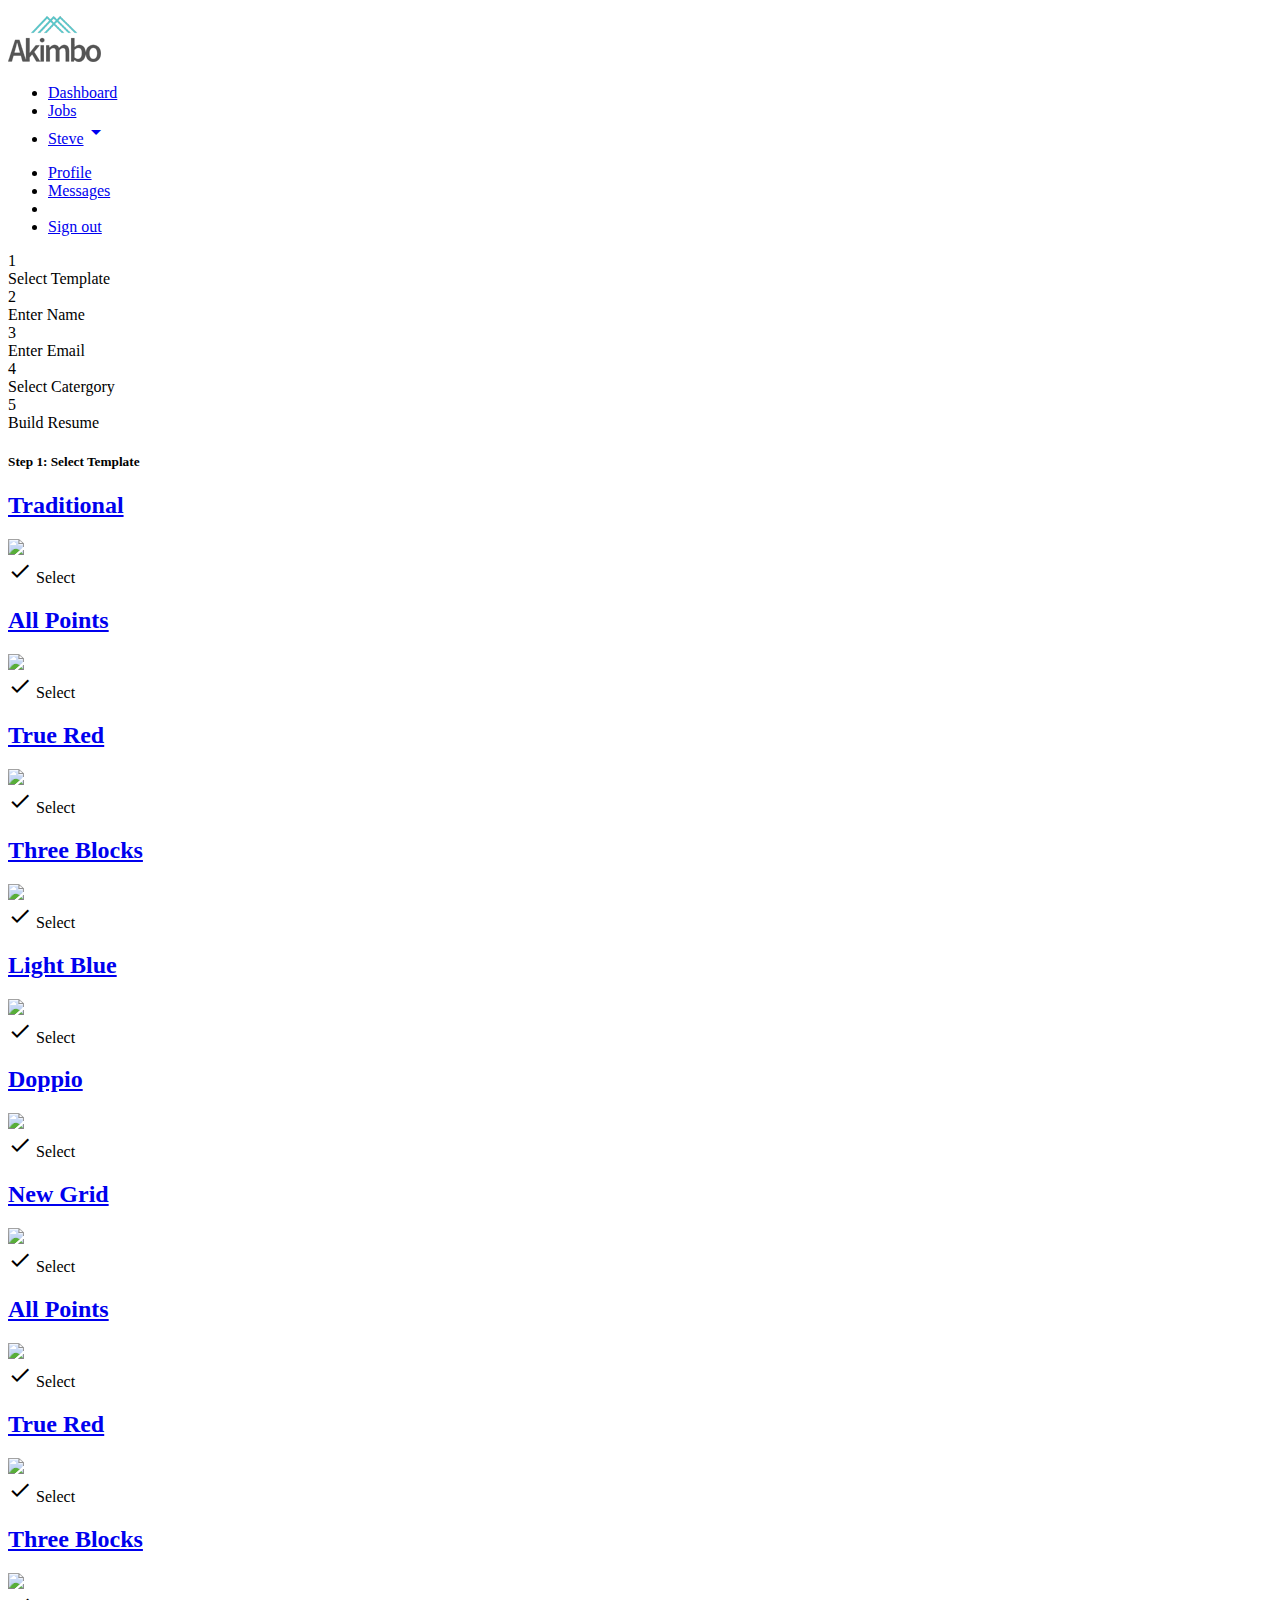
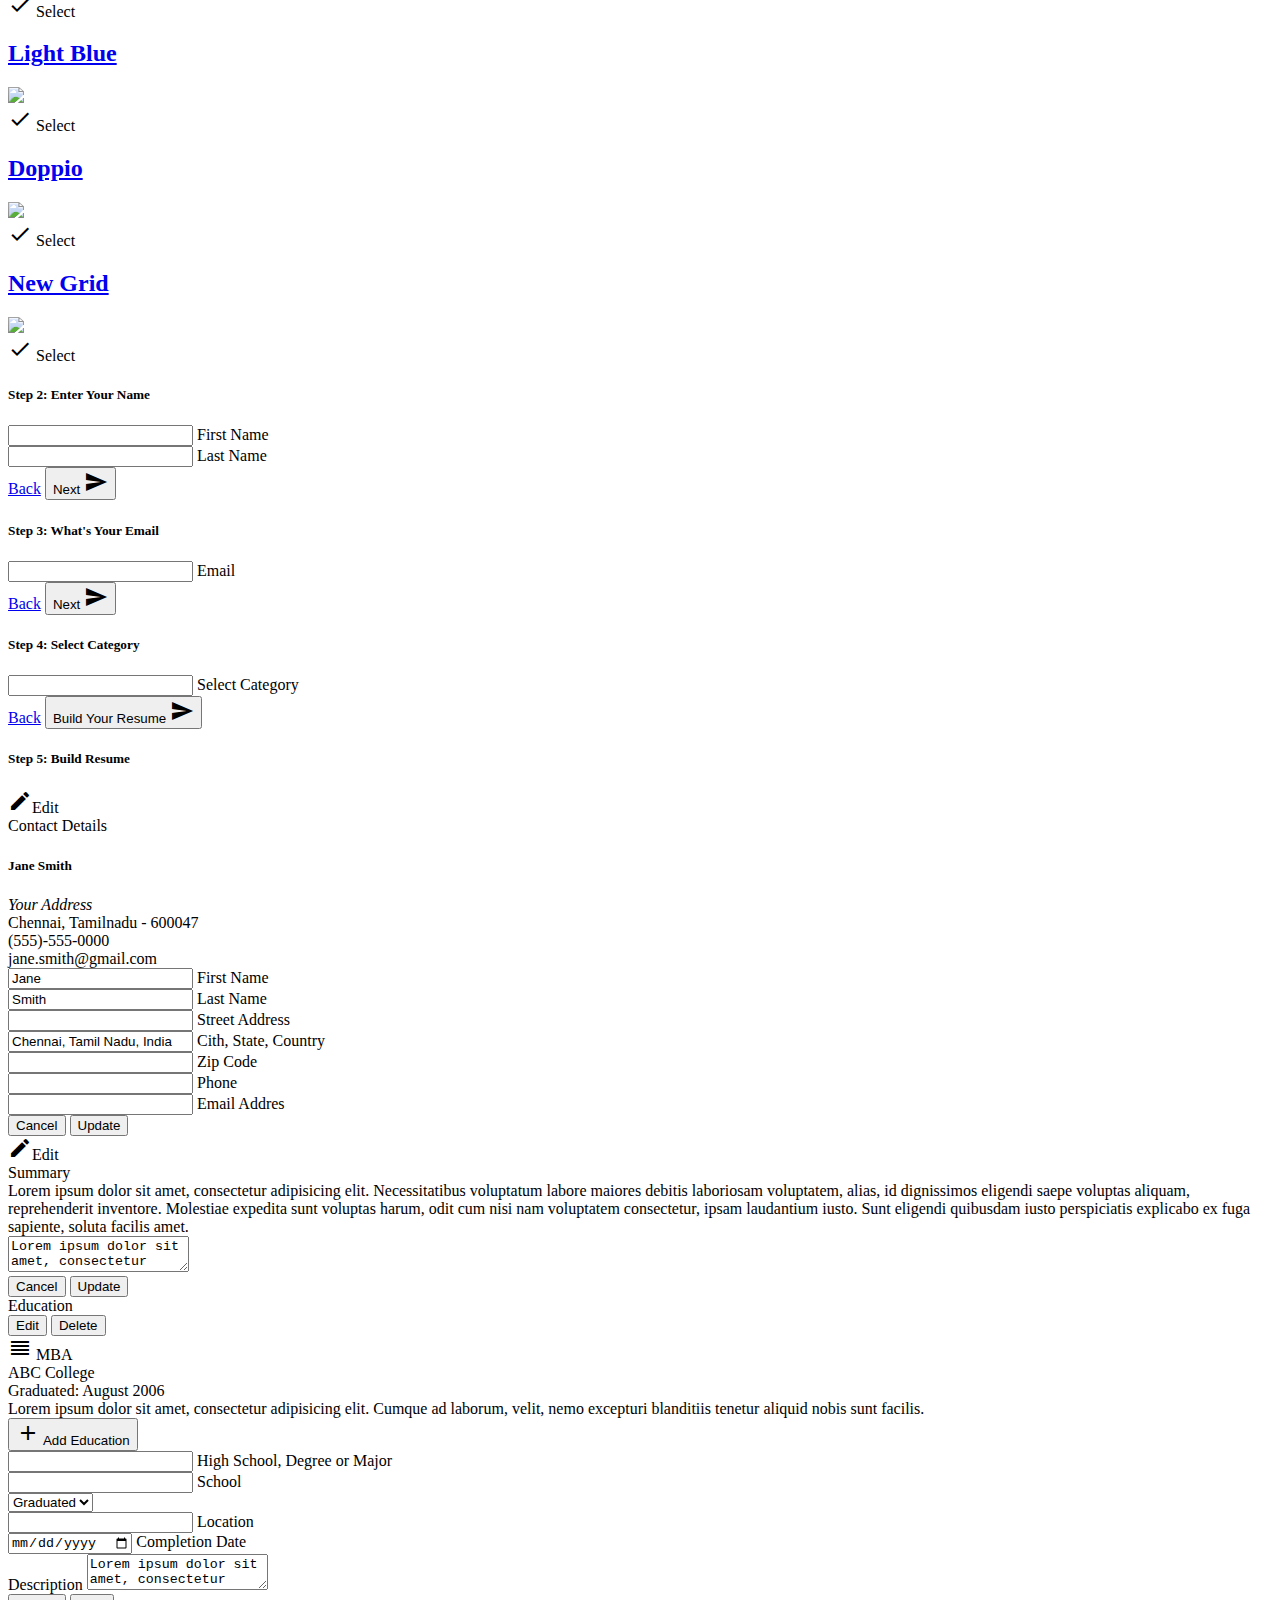
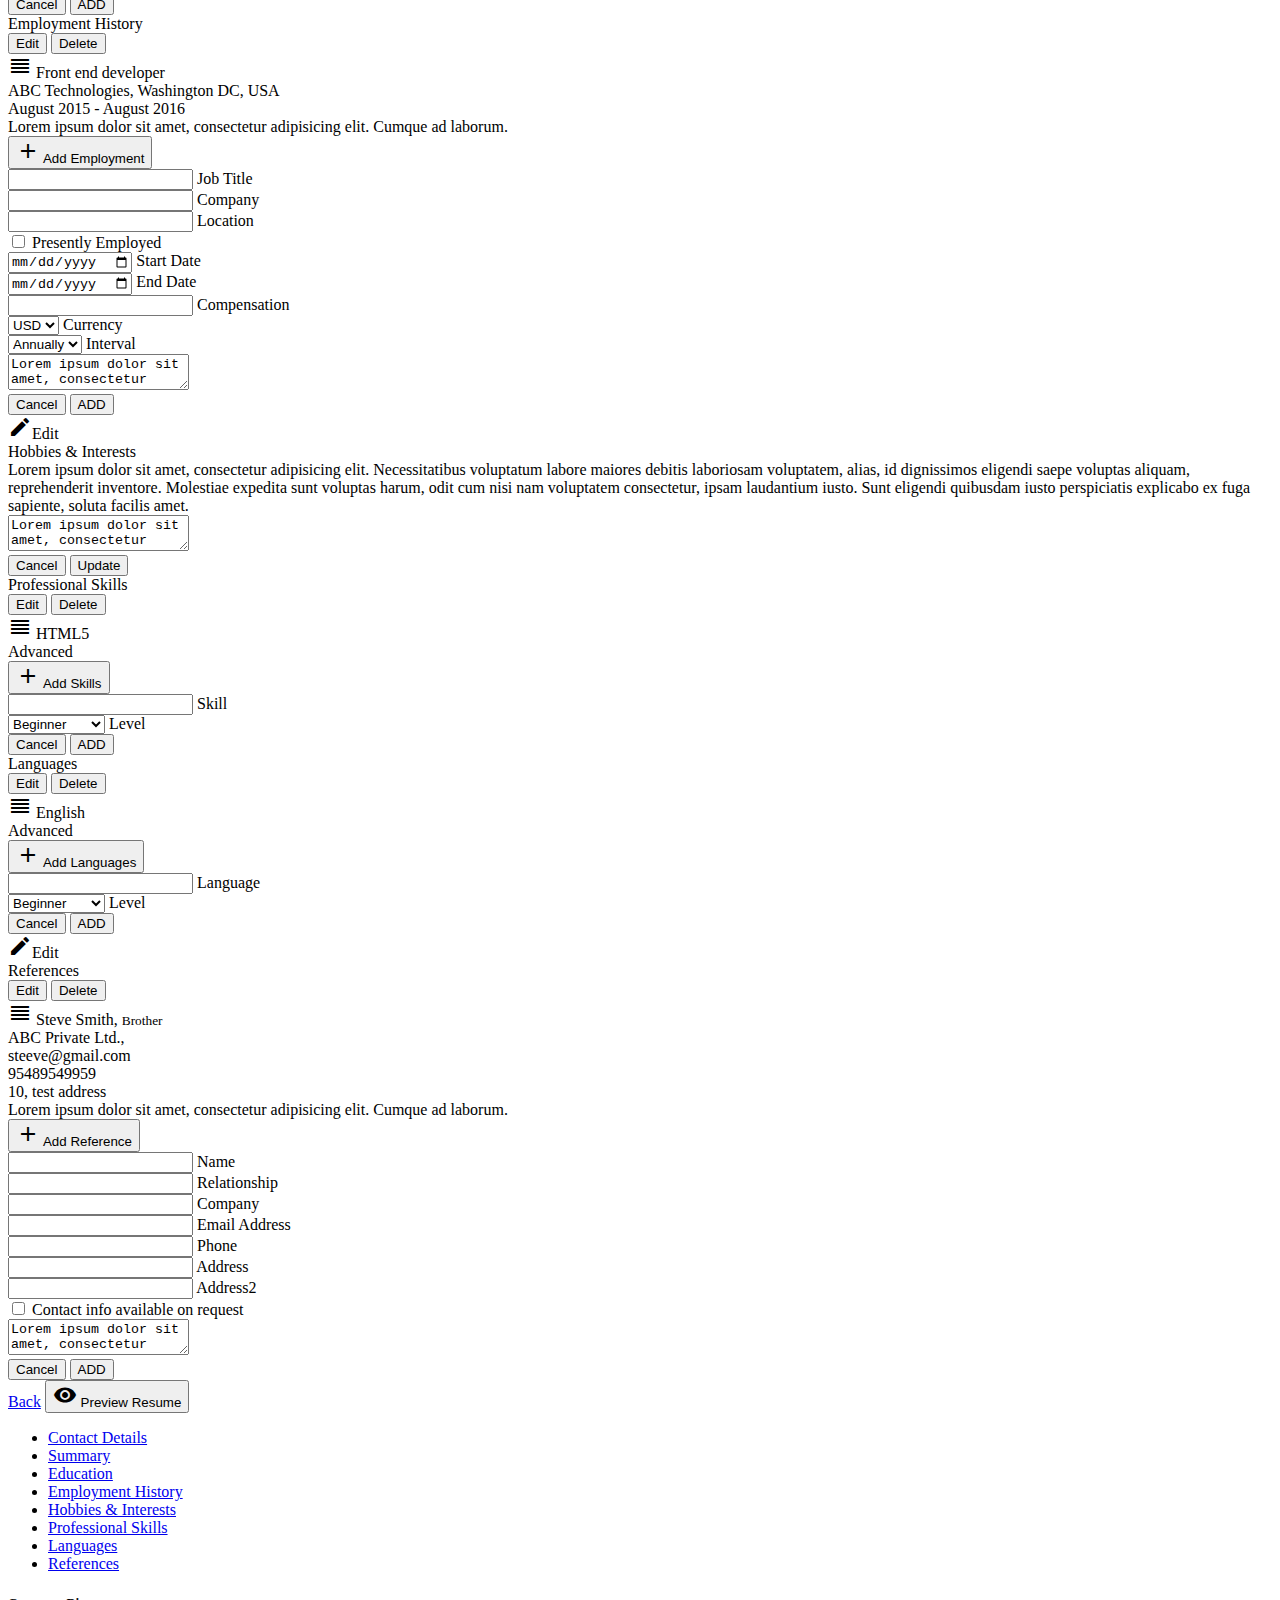
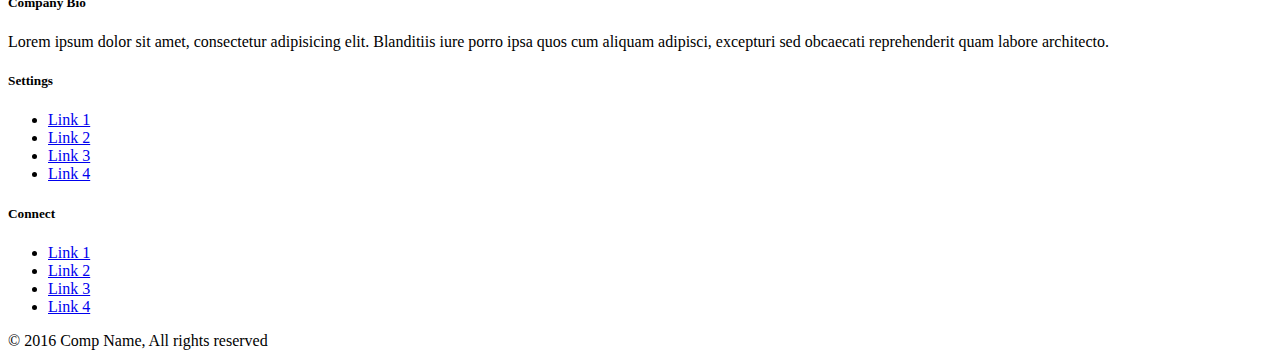
==== commit 289e68f6: "Add files via upload" ====
--- a/builder.html
+++ b/builder.html
@@ -6,7 +6,7 @@
   <title>Resume Builder</title>
 
   <!-- CSS  -->
-  <!-- <link href="https://fonts.googleapis.com/icon?family=Material+Icons" rel="stylesheet"> -->
+  <link href="https://fonts.googleapis.com/icon?family=Material+Icons" rel="stylesheet">
   <link href="css/m-icon.css" type="text/css" rel="stylesheet" />
   <link href="css/materialize.css" type="text/css" rel="stylesheet" />
   <link href="editor/trumbowyg.css" rel="stylesheet">
@@ -352,7 +352,7 @@
         <div class="form-container-sm">
           <div class="row">
             <div class="input-field col s12">
-              <input id="email2" type="email" class="validate" required="" aria-required="true">
+              <input id="email2" name="email" type="email" class="validate" required="" aria-required="true">
               <label for="email2">Email</label>
             </div>
           </div>
